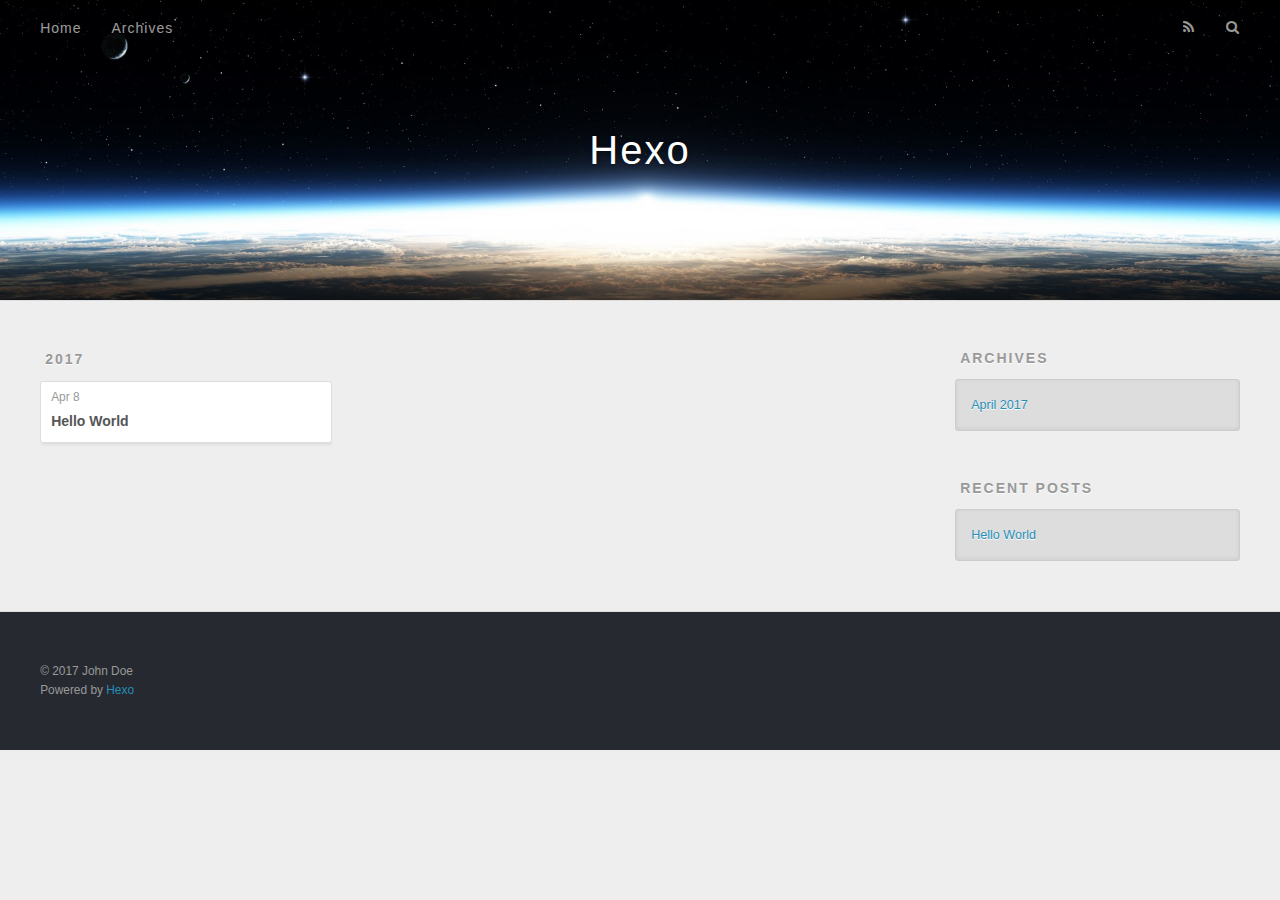
==== archives/index.html @ f0959e3b "Site updated: 2017-04-08 11:49:26" ====
<!DOCTYPE html>
<html>
<head>
  <meta charset="utf-8">
  
  <title>Archives | Hexo</title>
  <meta name="viewport" content="width=device-width, initial-scale=1, maximum-scale=1">
  <meta property="og:type" content="website">
<meta property="og:title" content="Hexo">
<meta property="og:url" content="http://yoursite.com/archives/index.html">
<meta property="og:site_name" content="Hexo">
<meta name="twitter:card" content="summary">
<meta name="twitter:title" content="Hexo">
  
    <link rel="alternate" href="/atom.xml" title="Hexo" type="application/atom+xml">
  
  
    <link rel="icon" href="/favicon.png">
  
  
    <link href="//fonts.googleapis.com/css?family=Source+Code+Pro" rel="stylesheet" type="text/css">
  
  <link rel="stylesheet" href="/css/style.css">
  

</head>

<body>
  <div id="container">
    <div id="wrap">
      <header id="header">
  <div id="banner"></div>
  <div id="header-outer" class="outer">
    <div id="header-title" class="inner">
      <h1 id="logo-wrap">
        <a href="/" id="logo">Hexo</a>
      </h1>
      
    </div>
    <div id="header-inner" class="inner">
      <nav id="main-nav">
        <a id="main-nav-toggle" class="nav-icon"></a>
        
          <a class="main-nav-link" href="/">Home</a>
        
          <a class="main-nav-link" href="/archives">Archives</a>
        
      </nav>
      <nav id="sub-nav">
        
          <a id="nav-rss-link" class="nav-icon" href="/atom.xml" title="RSS Feed"></a>
        
        <a id="nav-search-btn" class="nav-icon" title="Search"></a>
      </nav>
      <div id="search-form-wrap">
        <form action="//google.com/search" method="get" accept-charset="UTF-8" class="search-form"><input type="search" name="q" class="search-form-input" placeholder="Search"><button type="submit" class="search-form-submit">&#xF002;</button><input type="hidden" name="sitesearch" value="http://yoursite.com"></form>
      </div>
    </div>
  </div>
</header>
      <div class="outer">
        <section id="main">
  
  
    
    
      
      
      <section class="archives-wrap">
        <div class="archive-year-wrap">
          <a href="/archives/2017" class="archive-year">2017</a>
        </div>
        <div class="archives">
    
    <article class="archive-article archive-type-post">
  <div class="archive-article-inner">
    <header class="archive-article-header">
      <a href="/2017/04/08/hello-world/" class="archive-article-date">
  <time datetime="2017-04-08T03:01:15.447Z" itemprop="datePublished">Apr 8</time>
</a>
      
  
    <h1 itemprop="name">
      <a class="archive-article-title" href="/2017/04/08/hello-world/">Hello World</a>
    </h1>
  

    </header>
  </div>
</article>
  
  
    </div></section>
  

</section>
        
          <aside id="sidebar">
  
    

  
    

  
    
  
    
  <div class="widget-wrap">
    <h3 class="widget-title">Archives</h3>
    <div class="widget">
      <ul class="archive-list"><li class="archive-list-item"><a class="archive-list-link" href="/archives/2017/04/">April 2017</a></li></ul>
    </div>
  </div>


  
    
  <div class="widget-wrap">
    <h3 class="widget-title">Recent Posts</h3>
    <div class="widget">
      <ul>
        
          <li>
            <a href="/2017/04/08/hello-world/">Hello World</a>
          </li>
        
      </ul>
    </div>
  </div>

  
</aside>
        
      </div>
      <footer id="footer">
  
  <div class="outer">
    <div id="footer-info" class="inner">
      &copy; 2017 John Doe<br>
      Powered by <a href="http://hexo.io/" target="_blank">Hexo</a>
    </div>
  </div>
</footer>
    </div>
    <nav id="mobile-nav">
  
    <a href="/" class="mobile-nav-link">Home</a>
  
    <a href="/archives" class="mobile-nav-link">Archives</a>
  
</nav>
    

<script src="//ajax.googleapis.com/ajax/libs/jquery/2.0.3/jquery.min.js"></script>


  <link rel="stylesheet" href="/fancybox/jquery.fancybox.css">
  <script src="/fancybox/jquery.fancybox.pack.js"></script>


<script src="/js/script.js"></script>

  </div>
</body>
</html>
---- css/style.css ----
body {
  width: 100%;
}
body:before,
body:after {
  content: "";
  display: table;
}
body:after {
  clear: both;
}
html,
body,
div,
span,
applet,
object,
iframe,
h1,
h2,
h3,
h4,
h5,
h6,
p,
blockquote,
pre,
a,
abbr,
acronym,
address,
big,
cite,
code,
del,
dfn,
em,
img,
ins,
kbd,
q,
s,
samp,
small,
strike,
strong,
sub,
sup,
tt,
var,
dl,
dt,
dd,
ol,
ul,
li,
fieldset,
form,
label,
legend,
table,
caption,
tbody,
tfoot,
thead,
tr,
th,
td {
  margin: 0;
  padding: 0;
  border: 0;
  outline: 0;
  font-weight: inherit;
  font-style: inherit;
  font-family: inherit;
  font-size: 100%;
  vertical-align: baseline;
}
body {
  line-height: 1;
  color: #000;
  background: #fff;
}
ol,
ul {
  list-style: none;
}
table {
  border-collapse: separate;
  border-spacing: 0;
  vertical-align: middle;
}
caption,
th,
td {
  text-align: left;
  font-weight: normal;
  vertical-align: middle;
}
a img {
  border: none;
}
input,
button {
  margin: 0;
  padding: 0;
}
input::-moz-focus-inner,
button::-moz-focus-inner {
  border: 0;
  padding: 0;
}
@font-face {
  font-family: FontAwesome;
  font-style: normal;
  font-weight: normal;
  src: url("fonts/fontawesome-webfont.eot?v=#4.0.3");
  src: url("fonts/fontawesome-webfont.eot?#iefix&v=#4.0.3") format("embedded-opentype"), url("fonts/fontawesome-webfont.woff?v=#4.0.3") format("woff"), url("fonts/fontawesome-webfont.ttf?v=#4.0.3") format("truetype"), url("fonts/fontawesome-webfont.svg#fontawesomeregular?v=#4.0.3") format("svg");
}
html,
body,
#container {
  height: 100%;
}
body {
  background: #eee;
  font: 14px "Helvetica Neue", Helvetica, Arial, sans-serif;
  -webkit-text-size-adjust: 100%;
}
.outer {
  max-width: 1220px;
  margin: 0 auto;
  padding: 0 20px;
}
.outer:before,
.outer:after {
  content: "";
  display: table;
}
.outer:after {
  clear: both;
}
.inner {
  display: inline;
  float: left;
  width: 98.33333333333333%;
  margin: 0 0.833333333333333%;
}
.left,
.alignleft {
  float: left;
}
.right,
.alignright {
  float: right;
}
.clear {
  clear: both;
}
#container {
  position: relative;
}
.mobile-nav-on {
  overflow: hidden;
}
#wrap {
  height: 100%;
  width: 100%;
  position: absolute;
  top: 0;
  left: 0;
  -webkit-transition: 0.2s ease-out;
  -moz-transition: 0.2s ease-out;
  -ms-transition: 0.2s ease-out;
  transition: 0.2s ease-out;
  z-index: 1;
  background: #eee;
}
.mobile-nav-on #wrap {
  left: 280px;
}
@media screen and (min-width: 768px) {
  #main {
    display: inline;
    float: left;
    width: 73.33333333333333%;
    margin: 0 0.833333333333333%;
  }
}
.article-date,
.article-category-link,
.archive-year,
.widget-title {
  text-decoration: none;
  text-transform: uppercase;
  letter-spacing: 2px;
  color: #999;
  margin-bottom: 1em;
  margin-left: 5px;
  line-height: 1em;
  text-shadow: 0 1px #fff;
  font-weight: bold;
}
.article-inner,
.archive-article-inner {
  background: #fff;
  -webkit-box-shadow: 1px 2px 3px #ddd;
  box-shadow: 1px 2px 3px #ddd;
  border: 1px solid #ddd;
  border-radius: 3px;
}
.article-entry h1,
.widget h1 {
  font-size: 2em;
}
.article-entry h2,
.widget h2 {
  font-size: 1.5em;
}
.article-entry h3,
.widget h3 {
  font-size: 1.3em;
}
.article-entry h4,
.widget h4 {
  font-size: 1.2em;
}
.article-entry h5,
.widget h5 {
  font-size: 1em;
}
.article-entry h6,
.widget h6 {
  font-size: 1em;
  color: #999;
}
.article-entry hr,
.widget hr {
  border: 1px dashed #ddd;
}
.article-entry strong,
.widget strong {
  font-weight: bold;
}
.article-entry em,
.widget em,
.article-entry cite,
.widget cite {
  font-style: italic;
}
.article-entry sup,
.widget sup,
.article-entry sub,
.widget sub {
  font-size: 0.75em;
  line-height: 0;
  position: relative;
  vertical-align: baseline;
}
.article-entry sup,
.widget sup {
  top: -0.5em;
}
.article-entry sub,
.widget sub {
  bottom: -0.2em;
}
.article-entry small,
.widget small {
  font-size: 0.85em;
}
.article-entry acronym,
.widget acronym,
.article-entry abbr,
.widget abbr {
  border-bottom: 1px dotted;
}
.article-entry ul,
.widget ul,
.article-entry ol,
.widget ol,
.article-entry dl,
.widget dl {
  margin: 0 20px;
  line-height: 1.6em;
}
.article-entry ul ul,
.widget ul ul,
.article-entry ol ul,
.widget ol ul,
.article-entry ul ol,
.widget ul ol,
.article-entry ol ol,
.widget ol ol {
  margin-top: 0;
  margin-bottom: 0;
}
.article-entry ul,
.widget ul {
  list-style: disc;
}
.article-entry ol,
.widget ol {
  list-style: decimal;
}
.article-entry dt,
.widget dt {
  font-weight: bold;
}
#header {
  height: 300px;
  position: relative;
  border-bottom: 1px solid #ddd;
}
#header:before,
#header:after {
  content: "";
  position: absolute;
  left: 0;
  right: 0;
  height: 40px;
}
#header:before {
  top: 0;
  background: -webkit-linear-gradient(rgba(0,0,0,0.2), transparent);
  background: -moz-linear-gradient(rgba(0,0,0,0.2), transparent);
  background: -ms-linear-gradient(rgba(0,0,0,0.2), transparent);
  background: linear-gradient(rgba(0,0,0,0.2), transparent);
}
#header:after {
  bottom: 0;
  background: -webkit-linear-gradient(transparent, rgba(0,0,0,0.2));
  background: -moz-linear-gradient(transparent, rgba(0,0,0,0.2));
  background: -ms-linear-gradient(transparent, rgba(0,0,0,0.2));
  background: linear-gradient(transparent, rgba(0,0,0,0.2));
}
#header-outer {
  height: 100%;
  position: relative;
}
#header-inner {
  position: relative;
  overflow: hidden;
}
#banner {
  position: absolute;
  top: 0;
  left: 0;
  width: 100%;
  height: 100%;
  background: url("images/banner.jpg") center #000;
  -webkit-background-size: cover;
  -moz-background-size: cover;
  background-size: cover;
  z-index: -1;
}
#header-title {
  text-align: center;
  height: 40px;
  position: absolute;
  top: 50%;
  left: 0;
  margin-top: -20px;
}
#logo,
#subtitle {
  text-decoration: none;
  color: #fff;
  font-weight: 300;
  text-shadow: 0 1px 4px rgba(0,0,0,0.3);
}
#logo {
  font-size: 40px;
  line-height: 40px;
  letter-spacing: 2px;
}
#subtitle {
  font-size: 16px;
  line-height: 16px;
  letter-spacing: 1px;
}
#subtitle-wrap {
  margin-top: 16px;
}
#main-nav {
  float: left;
  margin-left: -15px;
}
.nav-icon,
.main-nav-link {
  float: left;
  color: #fff;
  opacity: 0.6;
  text-decoration: none;
  text-shadow: 0 1px rgba(0,0,0,0.2);
  -webkit-transition: opacity 0.2s;
  -moz-transition: opacity 0.2s;
  -ms-transition: opacity 0.2s;
  transition: opacity 0.2s;
  display: block;
  padding: 20px 15px;
}
.nav-icon:hover,
.main-nav-link:hover {
  opacity: 1;
}
.nav-icon {
  font-family: FontAwesome;
  text-align: center;
  font-size: 14px;
  width: 14px;
  height: 14px;
  padding: 20px 15px;
  position: relative;
  cursor: pointer;
}
.main-nav-link {
  font-weight: 300;
  letter-spacing: 1px;
}
@media screen and (max-width: 479px) {
  .main-nav-link {
    display: none;
  }
}
#main-nav-toggle {
  display: none;
}
#main-nav-toggle:before {
  content: "\f0c9";
}
@media screen and (max-width: 479px) {
  #main-nav-toggle {
    display: block;
  }
}
#sub-nav {
  float: right;
  margin-right: -15px;
}
#nav-rss-link:before {
  content: "\f09e";
}
#nav-search-btn:before {
  content: "\f002";
}
#search-form-wrap {
  position: absolute;
  top: 15px;
  width: 150px;
  height: 30px;
  right: -150px;
  opacity: 0;
  -webkit-transition: 0.2s ease-out;
  -moz-transition: 0.2s ease-out;
  -ms-transition: 0.2s ease-out;
  transition: 0.2s ease-out;
}
#search-form-wrap.on {
  opacity: 1;
  right: 0;
}
@media screen and (max-width: 479px) {
  #search-form-wrap {
    width: 100%;
    right: -100%;
  }
}
.search-form {
  position: absolute;
  top: 0;
  left: 0;
  right: 0;
  background: #fff;
  padding: 5px 15px;
  border-radius: 15px;
  -webkit-box-shadow: 0 0 10px rgba(0,0,0,0.3);
  box-shadow: 0 0 10px rgba(0,0,0,0.3);
}
.search-form-input {
  border: none;
  background: none;
  color: #555;
  width: 100%;
  font: 13px "Helvetica Neue", Helvetica, Arial, sans-serif;
  outline: none;
}
.search-form-input::-webkit-search-results-decoration,
.search-form-input::-webkit-search-cancel-button {
  -webkit-appearance: none;
}
.search-form-submit {
  position: absolute;
  top: 50%;
  right: 10px;
  margin-top: -7px;
  font: 13px FontAwesome;
  border: none;
  background: none;
  color: #bbb;
  cursor: pointer;
}
.search-form-submit:hover,
.search-form-submit:focus {
  color: #777;
}
.article {
  margin: 50px 0;
}
.article-inner {
  overflow: hidden;
}
.article-meta:before,
.article-meta:after {
  content: "";
  display: table;
}
.article-meta:after {
  clear: both;
}
.article-date {
  float: left;
}
.article-category {
  float: left;
  line-height: 1em;
  color: #ccc;
  text-shadow: 0 1px #fff;
  margin-left: 8px;
}
.article-category:before {
  content: "\2022";
}
.article-category-link {
  margin: 0 12px 1em;
}
.article-header {
  padding: 20px 20px 0;
}
.article-title {
  text-decoration: none;
  font-size: 2em;
  font-weight: bold;
  color: #555;
  line-height: 1.1em;
  -webkit-transition: color 0.2s;
  -moz-transition: color 0.2s;
  -ms-transition: color 0.2s;
  transition: color 0.2s;
}
a.article-title:hover {
  color: #258fb8;
}
.article-entry {
  color: #555;
  padding: 0 20px;
}
.article-entry:before,
.article-entry:after {
  content: "";
  display: table;
}
.article-entry:after {
  clear: both;
}
.article-entry p,
.article-entry table {
  line-height: 1.6em;
  margin: 1.6em 0;
}
.article-entry h1,
.article-entry h2,
.article-entry h3,
.article-entry h4,
.article-entry h5,
.article-entry h6 {
  font-weight: bold;
}
.article-entry h1,
.article-entry h2,
.article-entry h3,
.article-entry h4,
.article-entry h5,
.article-entry h6 {
  line-height: 1.1em;
  margin: 1.1em 0;
}
.article-entry a {
  color: #258fb8;
  text-decoration: none;
}
.article-entry a:hover {
  text-decoration: underline;
}
.article-entry ul,
.article-entry ol,
.article-entry dl {
  margin-top: 1.6em;
  margin-bottom: 1.6em;
}
.article-entry img,
.article-entry video {
  max-width: 100%;
  height: auto;
  display: block;
  margin: auto;
}
.article-entry iframe {
  border: none;
}
.article-entry table {
  width: 100%;
  border-collapse: collapse;
  border-spacing: 0;
}
.article-entry th {
  font-weight: bold;
  border-bottom: 3px solid #ddd;
  padding-bottom: 0.5em;
}
.article-entry td {
  border-bottom: 1px solid #ddd;
  padding: 10px 0;
}
.article-entry blockquote {
  font-family: Georgia, "Times New Roman", serif;
  font-size: 1.4em;
  margin: 1.6em 20px;
  text-align: center;
}
.article-entry blockquote footer {
  font-size: 14px;
  margin: 1.6em 0;
  font-family: "Helvetica Neue", Helvetica, Arial, sans-serif;
}
.article-entry blockquote footer cite:before {
  content: "—";
  padding: 0 0.5em;
}
.article-entry .pullquote {
  text-align: left;
  width: 45%;
  margin: 0;
}
.article-entry .pullquote.left {
  margin-left: 0.5em;
  margin-right: 1em;
}
.article-entry .pullquote.right {
  margin-right: 0.5em;
  margin-left: 1em;
}
.article-entry .caption {
  color: #999;
  display: block;
  font-size: 0.9em;
  margin-top: 0.5em;
  position: relative;
  text-align: center;
}
.article-entry .video-container {
  position: relative;
  padding-top: 56.25%;
  height: 0;
  overflow: hidden;
}
.article-entry .video-container iframe,
.article-entry .video-container object,
.article-entry .video-container embed {
  position: absolute;
  top: 0;
  left: 0;
  width: 100%;
  height: 100%;
  margin-top: 0;
}
.article-more-link a {
  display: inline-block;
  line-height: 1em;
  padding: 6px 15px;
  border-radius: 15px;
  background: #eee;
  color: #999;
  text-shadow: 0 1px #fff;
  text-decoration: none;
}
.article-more-link a:hover {
  background: #258fb8;
  color: #fff;
  text-decoration: none;
  text-shadow: 0 1px #1e7293;
}
.article-footer {
  font-size: 0.85em;
  line-height: 1.6em;
  border-top: 1px solid #ddd;
  padding-top: 1.6em;
  margin: 0 20px 20px;
}
.article-footer:before,
.article-footer:after {
  content: "";
  display: table;
}
.article-footer:after {
  clear: both;
}
.article-footer a {
  color: #999;
  text-decoration: none;
}
.article-footer a:hover {
  color: #555;
}
.article-tag-list-item {
  float: left;
  margin-right: 10px;
}
.article-tag-list-link:before {
  content: "#";
}
.article-comment-link {
  float: right;
}
.article-comment-link:before {
  content: "\f075";
  font-family: FontAwesome;
  padding-right: 8px;
}
.article-share-link {
  cursor: pointer;
  float: right;
  margin-left: 20px;
}
.article-share-link:before {
  content: "\f064";
  font-family: FontAwesome;
  padding-right: 6px;
}
#article-nav {
  position: relative;
}
#article-nav:before,
#article-nav:after {
  content: "";
  display: table;
}
#article-nav:after {
  clear: both;
}
@media screen and (min-width: 768px) {
  #article-nav {
    margin: 50px 0;
  }
  #article-nav:before {
    width: 8px;
    height: 8px;
    position: absolute;
    top: 50%;
    left: 50%;
    margin-top: -4px;
    margin-left: -4px;
    content: "";
    border-radius: 50%;
    background: #ddd;
    -webkit-box-shadow: 0 1px 2px #fff;
    box-shadow: 0 1px 2px #fff;
  }
}
.article-nav-link-wrap {
  text-decoration: none;
  text-shadow: 0 1px #fff;
  color: #999;
  -webkit-box-sizing: border-box;
  -moz-box-sizing: border-box;
  box-sizing: border-box;
  margin-top: 50px;
  text-align: center;
  display: block;
}
.article-nav-link-wrap:hover {
  color: #555;
}
@media screen and (min-width: 768px) {
  .article-nav-link-wrap {
    width: 50%;
    margin-top: 0;
  }
}
@media screen and (min-width: 768px) {
  #article-nav-newer {
    float: left;
    text-align: right;
    padding-right: 20px;
  }
}
@media screen and (min-width: 768px) {
  #article-nav-older {
    float: right;
    text-align: left;
    padding-left: 20px;
  }
}
.article-nav-caption {
  text-transform: uppercase;
  letter-spacing: 2px;
  color: #ddd;
  line-height: 1em;
  font-weight: bold;
}
#article-nav-newer .article-nav-caption {
  margin-right: -2px;
}
.article-nav-title {
  font-size: 0.85em;
  line-height: 1.6em;
  margin-top: 0.5em;
}
.article-share-box {
  position: absolute;
  display: none;
  background: #fff;
  -webkit-box-shadow: 1px 2px 10px rgba(0,0,0,0.2);
  box-shadow: 1px 2px 10px rgba(0,0,0,0.2);
  border-radius: 3px;
  margin-left: -145px;
  overflow: hidden;
  z-index: 1;
}
.article-share-box.on {
  display: block;
}
.article-share-input {
  width: 100%;
  background: none;
  -webkit-box-sizing: border-box;
  -moz-box-sizing: border-box;
  box-sizing: border-box;
  font: 14px "Helvetica Neue", Helvetica, Arial, sans-serif;
  padding: 0 15px;
  color: #555;
  outline: none;
  border: 1px solid #ddd;
  border-radius: 3px 3px 0 0;
  height: 36px;
  line-height: 36px;
}
.article-share-links {
  background: #eee;
}
.article-share-links:before,
.article-share-links:after {
  content: "";
  display: table;
}
.article-share-links:after {
  clear: both;
}
.article-share-twitter,
.article-share-facebook,
.article-share-pinterest,
.article-share-google {
  width: 50px;
  height: 36px;
  display: block;
  float: left;
  position: relative;
  color: #999;
  text-shadow: 0 1px #fff;
}
.article-share-twitter:before,
.article-share-facebook:before,
.article-share-pinterest:before,
.article-share-google:before {
  font-size: 20px;
  font-family: FontAwesome;
  width: 20px;
  height: 20px;
  position: absolute;
  top: 50%;
  left: 50%;
  margin-top: -10px;
  margin-left: -10px;
  text-align: center;
}
.article-share-twitter:hover,
.article-share-facebook:hover,
.article-share-pinterest:hover,
.article-share-google:hover {
  color: #fff;
}
.article-share-twitter:before {
  content: "\f099";
}
.article-share-twitter:hover {
  background: #00aced;
  text-shadow: 0 1px #008abe;
}
.article-share-facebook:before {
  content: "\f09a";
}
.article-share-facebook:hover {
  background: #3b5998;
  text-shadow: 0 1px #2f477a;
}
.article-share-pinterest:before {
  content: "\f0d2";
}
.article-share-pinterest:hover {
  background: #cb2027;
  text-shadow: 0 1px #a21a1f;
}
.article-share-google:before {
  content: "\f0d5";
}
.article-share-google:hover {
  background: #dd4b39;
  text-shadow: 0 1px #be3221;
}
.article-gallery {
  background: #000;
  position: relative;
}
.article-gallery-photos {
  position: relative;
  overflow: hidden;
}
.article-gallery-img {
  display: none;
  max-width: 100%;
}
.article-gallery-img:first-child {
  display: block;
}
.article-gallery-img.loaded {
  position: absolute;
  display: block;
}
.article-gallery-img img {
  display: block;
  max-width: 100%;
  margin: 0 auto;
}
#comments {
  background: #fff;
  -webkit-box-shadow: 1px 2px 3px #ddd;
  box-shadow: 1px 2px 3px #ddd;
  padding: 20px;
  border: 1px solid #ddd;
  border-radius: 3px;
  margin: 50px 0;
}
#comments a {
  color: #258fb8;
}
.archives-wrap {
  margin: 50px 0;
}
.archives:before,
.archives:after {
  content: "";
  display: table;
}
.archives:after {
  clear: both;
}
.archive-year-wrap {
  margin-bottom: 1em;
}
.archives {
  -webkit-column-gap: 10px;
  -moz-column-gap: 10px;
  column-gap: 10px;
}
@media screen and (min-width: 480px) and (max-width: 767px) {
  .archives {
    -webkit-column-count: 2;
    -moz-column-count: 2;
    column-count: 2;
  }
}
@media screen and (min-width: 768px) {
  .archives {
    -webkit-column-count: 3;
    -moz-column-count: 3;
    column-count: 3;
  }
}
.archive-article {
  -webkit-column-break-inside: avoid;
  page-break-inside: avoid;
  overflow: hidden;
  break-inside: avoid-column;
}
.archive-article-inner {
  padding: 10px;
  margin-bottom: 15px;
}
.archive-article-title {
  text-decoration: none;
  font-weight: bold;
  color: #555;
  -webkit-transition: color 0.2s;
  -moz-transition: color 0.2s;
  -ms-transition: color 0.2s;
  transition: color 0.2s;
  line-height: 1.6em;
}
.archive-article-title:hover {
  color: #258fb8;
}
.archive-article-footer {
  margin-top: 1em;
}
.archive-article-date {
  color: #999;
  text-decoration: none;
  font-size: 0.85em;
  line-height: 1em;
  margin-bottom: 0.5em;
  display: block;
}
#page-nav {
  margin: 50px auto;
  background: #fff;
  -webkit-box-shadow: 1px 2px 3px #ddd;
  box-shadow: 1px 2px 3px #ddd;
  border: 1px solid #ddd;
  border-radius: 3px;
  text-align: center;
  color: #999;
  overflow: hidden;
}
#page-nav:before,
#page-nav:after {
  content: "";
  display: table;
}
#page-nav:after {
  clear: both;
}
#page-nav a,
#page-nav span {
  padding: 10px 20px;
  line-height: 1;
  height: 2ex;
}
#page-nav a {
  color: #999;
  text-decoration: none;
}
#page-nav a:hover {
  background: #999;
  color: #fff;
}
#page-nav .prev {
  float: left;
}
#page-nav .next {
  float: right;
}
#page-nav .page-number {
  display: inline-block;
}
@media screen and (max-width: 479px) {
  #page-nav .page-number {
    display: none;
  }
}
#page-nav .current {
  color: #555;
  font-weight: bold;
}
#page-nav .space {
  color: #ddd;
}
#footer {
  background: #262a30;
  padding: 50px 0;
  border-top: 1px solid #ddd;
  color: #999;
}
#footer a {
  color: #258fb8;
  text-decoration: none;
}
#footer a:hover {
  text-decoration: underline;
}
#footer-info {
  line-height: 1.6em;
  font-size: 0.85em;
}
.article-entry pre,
.article-entry .highlight {
  background: #2d2d2d;
  margin: 0 -20px;
  padding: 15px 20px;
  border-style: solid;
  border-color: #ddd;
  border-width: 1px 0;
  overflow: auto;
  color: #ccc;
  line-height: 22.400000000000002px;
}
.article-entry .highlight .gutter pre,
.article-entry .gist .gist-file .gist-data .line-numbers {
  color: #666;
  font-size: 0.85em;
}
.article-entry pre,
.article-entry code {
  font-family: "Source Code Pro", Consolas, Monaco, Menlo, Consolas, monospace;
}
.article-entry code {
  background: #eee;
  text-shadow: 0 1px #fff;
  padding: 0 0.3em;
}
.article-entry pre code {
  background: none;
  text-shadow: none;
  padding: 0;
}
.article-entry .highlight pre {
  border: none;
  margin: 0;
  padding: 0;
}
.article-entry .highlight table {
  margin: 0;
  width: auto;
}
.article-entry .highlight td {
  border: none;
  padding: 0;
}
.article-entry .highlight figcaption {
  font-size: 0.85em;
  color: #999;
  line-height: 1em;
  margin-bottom: 1em;
}
.article-entry .highlight figcaption:before,
.article-entry .highlight figcaption:after {
  content: "";
  display: table;
}
.article-entry .highlight figcaption:after {
  clear: both;
}
.article-entry .highlight figcaption a {
  float: right;
}
.article-entry .highlight .gutter pre {
  text-align: right;
  padding-right: 20px;
}
.article-entry .highlight .line {
  height: 22.400000000000002px;
}
.article-entry .highlight .line.marked {
  background: #515151;
}
.article-entry .gist {
  margin: 0 -20px;
  border-style: solid;
  border-color: #ddd;
  border-width: 1px 0;
  background: #2d2d2d;
  padding: 15px 20px 15px 0;
}
.article-entry .gist .gist-file {
  border: none;
  font-family: "Source Code Pro", Consolas, Monaco, Menlo, Consolas, monospace;
  margin: 0;
}
.article-entry .gist .gist-file .gist-data {
  background: none;
  border: none;
}
.article-entry .gist .gist-file .gist-data .line-numbers {
  background: none;
  border: none;
  padding: 0 20px 0 0;
}
.article-entry .gist .gist-file .gist-data .line-data {
  padding: 0 !important;
}
.article-entry .gist .gist-file .highlight {
  margin: 0;
  padding: 0;
  border: none;
}
.article-entry .gist .gist-file .gist-meta {
  background: #2d2d2d;
  color: #999;
  font: 0.85em "Helvetica Neue", Helvetica, Arial, sans-serif;
  text-shadow: 0 0;
  padding: 0;
  margin-top: 1em;
  margin-left: 20px;
}
.article-entry .gist .gist-file .gist-meta a {
  color: #258fb8;
  font-weight: normal;
}
.article-entry .gist .gist-file .gist-meta a:hover {
  text-decoration: underline;
}
pre .comment,
pre .title {
  color: #999;
}
pre .variable,
pre .attribute,
pre .tag,
pre .regexp,
pre .ruby .constant,
pre .xml .tag .title,
pre .xml .pi,
pre .xml .doctype,
pre .html .doctype,
pre .css .id,
pre .css .class,
pre .css .pseudo {
  color: #f2777a;
}
pre .number,
pre .preprocessor,
pre .built_in,
pre .literal,
pre .params,
pre .constant {
  color: #f99157;
}
pre .class,
pre .ruby .class .title,
pre .css .rules .attribute {
  color: #9c9;
}
pre .string,
pre .value,
pre .inheritance,
pre .header,
pre .ruby .symbol,
pre .xml .cdata {
  color: #9c9;
}
pre .css .hexcolor {
  color: #6cc;
}
pre .function,
pre .python .decorator,
pre .python .title,
pre .ruby .function .title,
pre .ruby .title .keyword,
pre .perl .sub,
pre .javascript .title,
pre .coffeescript .title {
  color: #69c;
}
pre .keyword,
pre .javascript .function {
  color: #c9c;
}
@media screen and (max-width: 479px) {
  #mobile-nav {
    position: absolute;
    top: 0;
    left: 0;
    width: 280px;
    height: 100%;
    background: #191919;
    border-right: 1px solid #fff;
  }
}
@media screen and (max-width: 479px) {
  .mobile-nav-link {
    display: block;
    color: #999;
    text-decoration: none;
    padding: 15px 20px;
    font-weight: bold;
  }
  .mobile-nav-link:hover {
    color: #fff;
  }
}
@media screen and (min-width: 768px) {
  #sidebar {
    display: inline;
    float: left;
    width: 23.333333333333332%;
    margin: 0 0.833333333333333%;
  }
}
.widget-wrap {
  margin: 50px 0;
}
.widget {
  color: #777;
  text-shadow: 0 1px #fff;
  background: #ddd;
  -webkit-box-shadow: 0 -1px 4px #ccc inset;
  box-shadow: 0 -1px 4px #ccc inset;
  border: 1px solid #ccc;
  padding: 15px;
  border-radius: 3px;
}
.widget a {
  color: #258fb8;
  text-decoration: none;
}
.widget a:hover {
  text-decoration: underline;
}
.widget ul ul,
.widget ol ul,
.widget dl ul,
.widget ul ol,
.widget ol ol,
.widget dl ol,
.widget ul dl,
.widget ol dl,
.widget dl dl {
  margin-left: 15px;
  list-style: disc;
}
.widget {
  line-height: 1.6em;
  word-wrap: break-word;
  font-size: 0.9em;
}
.widget ul,
.widget ol {
  list-style: none;
  margin: 0;
}
.widget ul ul,
.widget ol ul,
.widget ul ol,
.widget ol ol {
  margin: 0 20px;
}
.widget ul ul,
.widget ol ul {
  list-style: disc;
}
.widget ul ol,
.widget ol ol {
  list-style: decimal;
}
.category-list-count,
.tag-list-count,
.archive-list-count {
  padding-left: 5px;
  color: #999;
  font-size: 0.85em;
}
.category-list-count:before,
.tag-list-count:before,
.archive-list-count:before {
  content: "(";
}
.category-list-count:after,
.tag-list-count:after,
.archive-list-count:after {
  content: ")";
}
.tagcloud a {
  margin-right: 5px;
  display: inline-block;
}
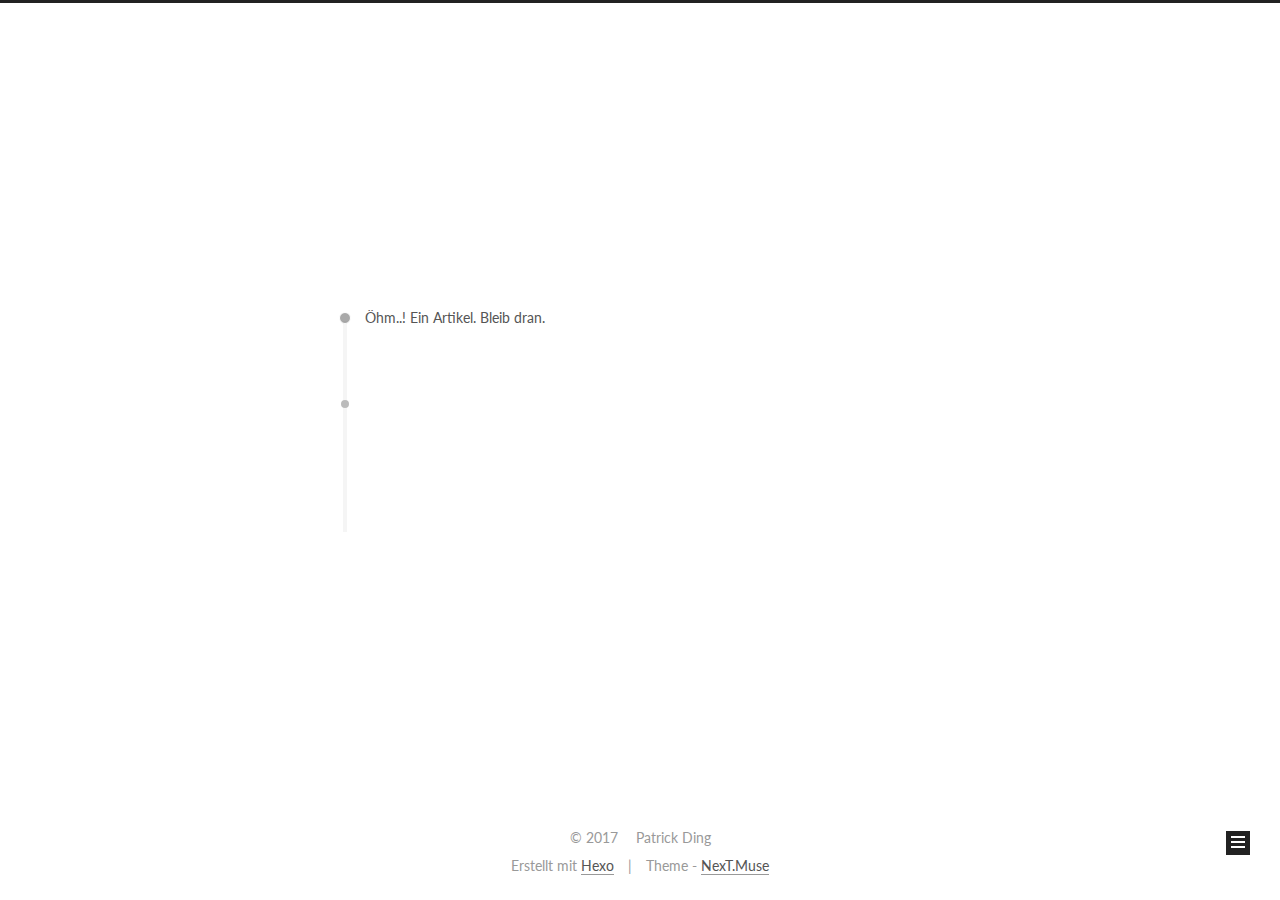
==== commit aca00a72: "Site updated: 2017-05-14 21:54:25" ====
--- a/archives/index.html
+++ b/archives/index.html
@@ -1,166 +1,538 @@
-<!DOCTYPE html>
-<html>
+<!doctype html>
+
+
+
+  
+
+
+<html class="theme-next muse use-motion" lang="">
 <head>
-  <meta charset="utf-8">
-  
-  <title>Archives | Hexo</title>
-  <meta name="viewport" content="width=device-width, initial-scale=1, maximum-scale=1">
-  <meta property="og:type" content="website">
-<meta property="og:title" content="Hexo">
+  <meta charset="UTF-8"/>
+<meta http-equiv="X-UA-Compatible" content="IE=edge" />
+<meta name="viewport" content="width=device-width, initial-scale=1, maximum-scale=1"/>
+
+
+
+<meta http-equiv="Cache-Control" content="no-transform" />
+<meta http-equiv="Cache-Control" content="no-siteapp" />
+
+
+
+
+
+
+
+
+
+
+
+
+
+
+
+  
+  
+  <link href="/lib/fancybox/source/jquery.fancybox.css?v=2.1.5" rel="stylesheet" type="text/css" />
+
+
+
+
+  
+  
+  
+  
+
+  
+    
+    
+  
+
+  
+
+  
+
+  
+
+  
+
+  
+    
+    
+    <link href="//fonts.googleapis.com/css?family=Lato:300,300italic,400,400italic,700,700italic&subset=latin,latin-ext" rel="stylesheet" type="text/css">
+  
+
+
+
+
+
+
+<link href="/lib/font-awesome/css/font-awesome.min.css?v=4.6.2" rel="stylesheet" type="text/css" />
+
+<link href="/css/main.css?v=5.1.0" rel="stylesheet" type="text/css" />
+
+
+  <meta name="keywords" content="Hexo, NexT" />
+
+
+
+
+
+
+
+
+  <link rel="shortcut icon" type="image/x-icon" href="/favicon.ico?v=5.1.0" />
+
+
+
+
+
+
+<meta property="og:type" content="website">
+<meta property="og:title" content="Patrick's Blog">
 <meta property="og:url" content="http://yoursite.com/archives/index.html">
-<meta property="og:site_name" content="Hexo">
+<meta property="og:site_name" content="Patrick's Blog">
 <meta name="twitter:card" content="summary">
-<meta name="twitter:title" content="Hexo">
-  
-    <link rel="alternate" href="/atom.xml" title="Hexo" type="application/atom+xml">
-  
-  
-    <link rel="icon" href="/favicon.png">
-  
-  
-    <link href="//fonts.googleapis.com/css?family=Source+Code+Pro" rel="stylesheet" type="text/css">
-  
-  <link rel="stylesheet" href="/css/style.css">
-  
-
+<meta name="twitter:title" content="Patrick's Blog">
+
+
+
+<script type="text/javascript" id="hexo.configurations">
+  var NexT = window.NexT || {};
+  var CONFIG = {
+    root: '/',
+    scheme: 'Muse',
+    sidebar: {"position":"left","display":"post","offset":12,"offset_float":0,"b2t":false,"scrollpercent":false},
+    fancybox: true,
+    motion: true,
+    duoshuo: {
+      userId: '0',
+      author: 'Author'
+    },
+    algolia: {
+      applicationID: '',
+      apiKey: '',
+      indexName: '',
+      hits: {"per_page":10},
+      labels: {"input_placeholder":"Search for Posts","hits_empty":"We didn't find any results for the search: ${query}","hits_stats":"${hits} results found in ${time} ms"}
+    }
+  };
+</script>
+
+
+
+  <link rel="canonical" href="http://yoursite.com/archives/"/>
+
+
+
+
+
+  <title> Archiv | Patrick's Blog </title>
 </head>
 
-<body>
-  <div id="container">
-    <div id="wrap">
-      <header id="header">
-  <div id="banner"></div>
-  <div id="header-outer" class="outer">
-    <div id="header-title" class="inner">
-      <h1 id="logo-wrap">
-        <a href="/" id="logo">Hexo</a>
+<body itemscope itemtype="http://schema.org/WebPage" lang="">
+
+  
+
+
+
+
+
+
+
+
+
+
+
+
+
+
+  
+  
+    
+  
+
+  <div class="container sidebar-position-left  page-archive  ">
+    <div class="headband"></div>
+
+    <header id="header" class="header" itemscope itemtype="http://schema.org/WPHeader">
+      <div class="header-inner"><div class="site-brand-wrapper">
+  <div class="site-meta ">
+    
+
+    <div class="custom-logo-site-title">
+      <a href="/"  class="brand" rel="start">
+        <span class="logo-line-before"><i></i></span>
+        <span class="site-title">Patrick's Blog</span>
+        <span class="logo-line-after"><i></i></span>
+      </a>
+    </div>
+      
+        <p class="site-subtitle"></p>
+      
+  </div>
+
+  <div class="site-nav-toggle">
+    <button>
+      <span class="btn-bar"></span>
+      <span class="btn-bar"></span>
+      <span class="btn-bar"></span>
+    </button>
+  </div>
+</div>
+
+<nav class="site-nav">
+  
+
+  
+    <ul id="menu" class="menu">
+      
+        
+        <li class="menu-item menu-item-home">
+          <a href="/" rel="section">
+            
+              <i class="menu-item-icon fa fa-fw fa-home"></i> <br />
+            
+            Startseite
+          </a>
+        </li>
+      
+        
+        <li class="menu-item menu-item-archives">
+          <a href="/archives" rel="section">
+            
+              <i class="menu-item-icon fa fa-fw fa-archive"></i> <br />
+            
+            Archiv
+          </a>
+        </li>
+      
+        
+        <li class="menu-item menu-item-tags">
+          <a href="/tags" rel="section">
+            
+              <i class="menu-item-icon fa fa-fw fa-tags"></i> <br />
+            
+            Tags
+          </a>
+        </li>
+      
+
+      
+    </ul>
+  
+
+  
+</nav>
+
+
+
+ </div>
+    </header>
+
+    <main id="main" class="main">
+      <div class="main-inner">
+        <div class="content-wrap">
+          <div id="content" class="content">
+            
+
+  <section id="posts" class="posts-collapse">
+    <span class="archive-move-on"></span>
+
+    <span class="archive-page-counter">
+      
+      
+      
+        
+      
+      Öhm..! Ein Artikel. Bleib dran.
+    </span>
+
+    
+
+      
+      
+      
+
+      
+        
+        <div class="collection-title">
+          <h2 class="archive-year motion-element" id="archive-year-2017">2017</h2>
+        </div>
+      
+      
+
+      
+
+  <article class="post post-type-normal" itemscope itemtype="http://schema.org/Article">
+    <header class="post-header">
+
+      <h1 class="post-title">
+        
+            <a class="post-title-link" href="/2017/05/14/我的博客/" itemprop="url">
+              
+                <span itemprop="name">我的博客</span>
+              
+            </a>
+        
       </h1>
-      
-    </div>
-    <div id="header-inner" class="inner">
-      <nav id="main-nav">
-        <a id="main-nav-toggle" class="nav-icon"></a>
-        
-          <a class="main-nav-link" href="/">Home</a>
-        
-          <a class="main-nav-link" href="/archives">Archives</a>
-        
-      </nav>
-      <nav id="sub-nav">
-        
-          <a id="nav-rss-link" class="nav-icon" href="/atom.xml" title="RSS Feed"></a>
-        
-        <a id="nav-search-btn" class="nav-icon" title="Search"></a>
-      </nav>
-      <div id="search-form-wrap">
-        <form action="//google.com/search" method="get" accept-charset="UTF-8" class="search-form"><input type="search" name="q" class="search-form-input" placeholder="Search"><button type="submit" class="search-form-submit">&#xF002;</button><input type="hidden" name="sitesearch" value="http://yoursite.com"></form>
+
+      <div class="post-meta">
+        <time class="post-time" itemprop="dateCreated"
+              datetime="2017-05-14T21:13:49+08:00"
+              content="2017-05-14" >
+          05-14
+        </time>
       </div>
+
+    </header>
+  </article>
+
+
+
+    
+
+  </section>
+
+  
+
+
+
+          </div>
+          
+
+
+          
+
+        </div>
+        
+          
+  
+  <div class="sidebar-toggle">
+    <div class="sidebar-toggle-line-wrap">
+      <span class="sidebar-toggle-line sidebar-toggle-line-first"></span>
+      <span class="sidebar-toggle-line sidebar-toggle-line-middle"></span>
+      <span class="sidebar-toggle-line sidebar-toggle-line-last"></span>
     </div>
   </div>
-</header>
-      <div class="outer">
-        <section id="main">
-  
-  
-    
-    
-      
-      
-      <section class="archives-wrap">
-        <div class="archive-year-wrap">
-          <a href="/archives/2017" class="archive-year">2017</a>
+
+  <aside id="sidebar" class="sidebar">
+    <div class="sidebar-inner">
+
+      
+
+      
+
+      <section class="site-overview sidebar-panel sidebar-panel-active">
+        <div class="site-author motion-element" itemprop="author" itemscope itemtype="http://schema.org/Person">
+          <img class="site-author-image" itemprop="image"
+               src="http://i4.buimg.com/1949/ccd73941d3346c1b.jpg"
+               alt="Patrick Ding" />
+          <p class="site-author-name" itemprop="name">Patrick Ding</p>
+           
+              <p class="site-description motion-element" itemprop="description"></p>
+          
         </div>
-        <div class="archives">
-    
-    <article class="archive-article archive-type-post">
-  <div class="archive-article-inner">
-    <header class="archive-article-header">
-      <a href="/2017/04/08/hello-world/" class="archive-article-date">
-  <time datetime="2017-04-08T03:01:15.447Z" itemprop="datePublished">Apr 8</time>
-</a>
-      
-  
-    <h1 itemprop="name">
-      <a class="archive-article-title" href="/2017/04/08/hello-world/">Hello World</a>
-    </h1>
-  
-
-    </header>
+        <nav class="site-state motion-element">
+
+          
+            <div class="site-state-item site-state-posts">
+              <a href="/archives">
+                <span class="site-state-item-count">1</span>
+                <span class="site-state-item-name">Artikel</span>
+              </a>
+            </div>
+          
+
+          
+
+          
+
+        </nav>
+
+        
+
+        <div class="links-of-author motion-element">
+          
+        </div>
+
+        
+        
+
+        
+        
+
+        
+
+
+      </section>
+
+      
+
+      
+
+    </div>
+  </aside>
+
+
+        
+      </div>
+    </main>
+
+    <footer id="footer" class="footer">
+      <div class="footer-inner">
+        <div class="copyright" >
+  
+  &copy; 
+  <span itemprop="copyrightYear">2017</span>
+  <span class="with-love">
+    <i class="fa fa-heart"></i>
+  </span>
+  <span class="author" itemprop="copyrightHolder">Patrick Ding</span>
+</div>
+
+
+<div class="powered-by">
+  Erstellt mit  <a class="theme-link" href="https://hexo.io">Hexo</a>
+</div>
+
+<div class="theme-info">
+  Theme -
+  <a class="theme-link" href="https://github.com/iissnan/hexo-theme-next">
+    NexT.Muse
+  </a>
+</div>
+
+
+        
+
+        
+      </div>
+    </footer>
+
+    
+      <div class="back-to-top">
+        <i class="fa fa-arrow-up"></i>
+        
+      </div>
+    
+
   </div>
-</article>
-  
-  
-    </div></section>
-  
-
-</section>
-        
-          <aside id="sidebar">
-  
-    
-
-  
-    
-
-  
-    
-  
-    
-  <div class="widget-wrap">
-    <h3 class="widget-title">Archives</h3>
-    <div class="widget">
-      <ul class="archive-list"><li class="archive-list-item"><a class="archive-list-link" href="/archives/2017/04/">April 2017</a></li></ul>
-    </div>
-  </div>
-
-
-  
-    
-  <div class="widget-wrap">
-    <h3 class="widget-title">Recent Posts</h3>
-    <div class="widget">
-      <ul>
-        
-          <li>
-            <a href="/2017/04/08/hello-world/">Hello World</a>
-          </li>
-        
-      </ul>
-    </div>
-  </div>
-
-  
-</aside>
-        
-      </div>
-      <footer id="footer">
-  
-  <div class="outer">
-    <div id="footer-info" class="inner">
-      &copy; 2017 John Doe<br>
-      Powered by <a href="http://hexo.io/" target="_blank">Hexo</a>
-    </div>
-  </div>
-</footer>
-    </div>
-    <nav id="mobile-nav">
-  
-    <a href="/" class="mobile-nav-link">Home</a>
-  
-    <a href="/archives" class="mobile-nav-link">Archives</a>
-  
-</nav>
-    
-
-<script src="//ajax.googleapis.com/ajax/libs/jquery/2.0.3/jquery.min.js"></script>
-
-
-  <link rel="stylesheet" href="/fancybox/jquery.fancybox.css">
-  <script src="/fancybox/jquery.fancybox.pack.js"></script>
-
-
-<script src="/js/script.js"></script>
-
-  </div>
+
+  
+
+<script type="text/javascript">
+  if (Object.prototype.toString.call(window.Promise) !== '[object Function]') {
+    window.Promise = null;
+  }
+</script>
+
+
+
+
+
+
+
+
+
+  
+
+
+
+
+
+
+  
+  <script type="text/javascript" src="/lib/jquery/index.js?v=2.1.3"></script>
+
+  
+  <script type="text/javascript" src="/lib/fastclick/lib/fastclick.min.js?v=1.0.6"></script>
+
+  
+  <script type="text/javascript" src="/lib/jquery_lazyload/jquery.lazyload.js?v=1.9.7"></script>
+
+  
+  <script type="text/javascript" src="/lib/velocity/velocity.min.js?v=1.2.1"></script>
+
+  
+  <script type="text/javascript" src="/lib/velocity/velocity.ui.min.js?v=1.2.1"></script>
+
+  
+  <script type="text/javascript" src="/lib/fancybox/source/jquery.fancybox.pack.js?v=2.1.5"></script>
+
+
+  
+
+
+  <script type="text/javascript" src="/js/src/utils.js?v=5.1.0"></script>
+
+  <script type="text/javascript" src="/js/src/motion.js?v=5.1.0"></script>
+
+
+
+  
+  
+
+  
+  
+    <script type="text/javascript" id="motion.page.archive">
+      $('.archive-year').velocity('transition.slideLeftIn');
+    </script>
+  
+
+
+  
+
+
+  <script type="text/javascript" src="/js/src/bootstrap.js?v=5.1.0"></script>
+
+
+
+  
+
+
+  
+
+
+
+
+	
+
+
+
+
+
+  
+
+
+
+
+
+  
+
+
+
+
+
+  
+
+
+
+
+
+
+  
+
+
+
+
+
+  
+
+  
+
+  
+
+  
+
 </body>
-</html>+</html>
--- a/css/main.css
+++ b/css/main.css
@@ -0,0 +1,2540 @@
+/* normalize.css v3.0.2 | MIT License | git.io/normalize */
+html {
+  font-family: sans-serif; /* 1 */
+  -ms-text-size-adjust: 100%; /* 2 */
+  -webkit-text-size-adjust: 100%; /* 2 */
+}
+body {
+  margin: 0;
+}
+article,
+aside,
+details,
+figcaption,
+figure,
+footer,
+header,
+hgroup,
+main,
+menu,
+nav,
+section,
+summary {
+  display: block;
+}
+audio,
+canvas,
+progress,
+video {
+  display: inline-block; /* 1 */
+  vertical-align: baseline; /* 2 */
+}
+audio:not([controls]) {
+  display: none;
+  height: 0;
+}
+[hidden],
+template {
+  display: none;
+}
+a {
+  background-color: transparent;
+}
+a:active,
+a:hover {
+  outline: 0;
+}
+abbr[title] {
+  border-bottom: 1px dotted;
+}
+b,
+strong {
+  font-weight: bold;
+}
+dfn {
+  font-style: italic;
+}
+h1 {
+  font-size: 2em;
+  margin: 0.67em 0;
+}
+mark {
+  background: #ff0;
+  color: #000;
+}
+small {
+  font-size: 80%;
+}
+sub,
+sup {
+  font-size: 75%;
+  line-height: 0;
+  position: relative;
+  vertical-align: baseline;
+}
+sup {
+  top: -0.5em;
+}
+sub {
+  bottom: -0.25em;
+}
+img {
+  border: 0;
+}
+svg:not(:root) {
+  overflow: hidden;
+}
+figure {
+  margin: 1em 40px;
+}
+hr {
+  -moz-box-sizing: content-box;
+  box-sizing: content-box;
+  height: 0;
+}
+pre {
+  overflow: auto;
+}
+code,
+kbd,
+pre,
+samp {
+  font-family: monospace, monospace;
+  font-size: 1em;
+}
+button,
+input,
+optgroup,
+select,
+textarea {
+  color: inherit; /* 1 */
+  font: inherit; /* 2 */
+  margin: 0; /* 3 */
+}
+button {
+  overflow: visible;
+}
+button,
+select {
+  text-transform: none;
+}
+button,
+html input[type="button"],
+input[type="reset"],
+input[type="submit"] {
+  -webkit-appearance: button; /* 2 */
+  cursor: pointer; /* 3 */
+}
+button[disabled],
+html input[disabled] {
+  cursor: default;
+}
+button::-moz-focus-inner,
+input::-moz-focus-inner {
+  border: 0;
+  padding: 0;
+}
+input {
+  line-height: normal;
+}
+input[type="checkbox"],
+input[type="radio"] {
+  box-sizing: border-box; /* 1 */
+  padding: 0; /* 2 */
+}
+input[type="number"]::-webkit-inner-spin-button,
+input[type="number"]::-webkit-outer-spin-button {
+  height: auto;
+}
+input[type="search"] {
+  -webkit-appearance: textfield; /* 1 */
+  -moz-box-sizing: content-box;
+  -webkit-box-sizing: content-box; /* 2 */
+  box-sizing: content-box;
+}
+input[type="search"]::-webkit-search-cancel-button,
+input[type="search"]::-webkit-search-decoration {
+  -webkit-appearance: none;
+}
+fieldset {
+  border: 1px solid #c0c0c0;
+  margin: 0 2px;
+  padding: 0.35em 0.625em 0.75em;
+}
+legend {
+  border: 0; /* 1 */
+  padding: 0; /* 2 */
+}
+textarea {
+  overflow: auto;
+}
+optgroup {
+  font-weight: bold;
+}
+table {
+  border-collapse: collapse;
+  border-spacing: 0;
+}
+td,
+th {
+  padding: 0;
+}
+::selection {
+  background: #262a30;
+  color: #fff;
+}
+body {
+  position: relative;
+  font-family: 'Lato', "PingFang SC", "Microsoft YaHei", sans-serif;
+  font-size: 14px;
+  line-height: 2;
+  color: #555;
+  background: #fff;
+}
+@media (max-width: 767px) {
+  body {
+    padding-right: 0 !important;
+  }
+}
+@media (min-width: 768px) and (max-width: 991px) {
+  body {
+    padding-right: 0 !important;
+  }
+}
+@media (min-width: 1600px) {
+  body {
+    font-size: 16px;
+  }
+}
+h1,
+h2,
+h3,
+h4,
+h5,
+h6 {
+  margin: 0;
+  padding: 0;
+  font-weight: bold;
+  line-height: 1.5;
+  font-family: 'Lato', "PingFang SC", "Microsoft YaHei", sans-serif;
+}
+h2,
+h3,
+h4,
+h5,
+h6 {
+  margin: 20px 0 15px;
+}
+h1 {
+  font-size: 22px;
+}
+@media (max-width: 767px) {
+  h1 {
+    font-size: 18px;
+  }
+}
+h2 {
+  font-size: 20px;
+}
+@media (max-width: 767px) {
+  h2 {
+    font-size: 16px;
+  }
+}
+h3 {
+  font-size: 18px;
+}
+@media (max-width: 767px) {
+  h3 {
+    font-size: 14px;
+  }
+}
+h4 {
+  font-size: 16px;
+}
+@media (max-width: 767px) {
+  h4 {
+    font-size: 12px;
+  }
+}
+h5 {
+  font-size: 14px;
+}
+@media (max-width: 767px) {
+  h5 {
+    font-size: 10px;
+  }
+}
+h6 {
+  font-size: 12px;
+}
+@media (max-width: 767px) {
+  h6 {
+    font-size: 8px;
+  }
+}
+p {
+  margin: 0 0 25px 0;
+}
+a {
+  color: #555;
+  text-decoration: none;
+  border-bottom: 1px solid #999;
+  word-wrap: break-word;
+}
+a:hover {
+  color: #222;
+  border-bottom-color: #222;
+}
+blockquote {
+  margin: 0;
+  padding: 0;
+}
+img {
+  display: block;
+  margin: auto;
+  max-width: 100%;
+  height: auto;
+}
+hr {
+  margin: 40px 0;
+  height: 3px;
+  border: none;
+  background-color: #ddd;
+  background-image: repeating-linear-gradient(-45deg, #fff, #fff 4px, transparent 4px, transparent 8px);
+}
+blockquote {
+  padding: 0 15px;
+  color: #666;
+  border-left: 4px solid #ddd;
+}
+blockquote cite::before {
+  content: "-";
+  padding: 0 5px;
+}
+dt {
+  font-weight: 700;
+}
+dd {
+  margin: 0;
+  padding: 0;
+}
+.text-left {
+  text-align: left;
+}
+.text-center {
+  text-align: center;
+}
+.text-right {
+  text-align: right;
+}
+.text-justify {
+  text-align: justify;
+}
+.text-nowrap {
+  white-space: nowrap;
+}
+.text-lowercase {
+  text-transform: lowercase;
+}
+.text-uppercase {
+  text-transform: uppercase;
+}
+.text-capitalize {
+  text-transform: capitalize;
+}
+.center-block {
+  display: block;
+  margin-left: auto;
+  margin-right: auto;
+}
+.clearfix:before,
+.clearfix:after {
+  content: " ";
+  display: table;
+}
+.clearfix:after {
+  clear: both;
+}
+.pullquote {
+  width: 45%;
+}
+.pullquote.left {
+  float: left;
+  margin-left: 5px;
+  margin-right: 10px;
+}
+.pullquote.right {
+  float: right;
+  margin-left: 10px;
+  margin-right: 5px;
+}
+.affix.affix.affix {
+  position: fixed;
+}
+.translation {
+  margin-top: -20px;
+  font-size: 14px;
+  color: #999;
+}
+.scrollbar-measure {
+  width: 100px;
+  height: 100px;
+  overflow: scroll;
+  position: absolute;
+  top: -9999px;
+}
+.use-motion .motion-element {
+  opacity: 0;
+}
+table {
+  margin: 20px 0;
+  width: 100%;
+  border-collapse: collapse;
+  border-spacing: 0;
+  border: 1px solid #ddd;
+  font-size: 14px;
+  table-layout: fixed;
+  word-wrap: break-all;
+}
+table>tbody>tr:nth-of-type(odd) {
+  background-color: #f9f9f9;
+}
+table>tbody>tr:hover {
+  background-color: #f5f5f5;
+}
+caption,
+th,
+td {
+  padding: 8px;
+  text-align: left;
+  vertical-align: middle;
+  font-weight: normal;
+}
+th,
+td {
+  border-bottom: 3px solid #ddd;
+  border-right: 1px solid #eee;
+}
+th {
+  padding-bottom: 10px;
+  font-weight: 700;
+}
+td {
+  border-bottom-width: 1px;
+}
+html,
+body {
+  height: 100%;
+}
+.container {
+  position: relative;
+  min-height: 100%;
+}
+.header-inner {
+  margin: 0 auto;
+  padding: 100px 0 70px;
+  width: 700px;
+}
+@media (min-width: 1600px) {
+  .container .header-inner {
+    width: 900px;
+  }
+}
+.main {
+  padding-bottom: 150px;
+}
+.main-inner {
+  margin: 0 auto;
+  width: 700px;
+}
+@media (min-width: 1600px) {
+  .container .main-inner {
+    width: 900px;
+  }
+}
+.footer {
+  position: absolute;
+  left: 0;
+  bottom: 0;
+  width: 100%;
+  min-height: 50px;
+}
+.footer-inner {
+  box-sizing: border-box;
+  margin: 20px auto;
+  width: 700px;
+}
+@media (min-width: 1600px) {
+  .container .footer-inner {
+    width: 900px;
+  }
+}
+pre,
+.highlight {
+  overflow: auto;
+  margin: 20px 0;
+  padding: 0;
+  font-size: 13px;
+  color: #4d4d4c;
+  background: #f7f7f7;
+  line-height: 1.6;
+}
+pre,
+code {
+  font-family: consolas, Menlo, "PingFang SC", "Microsoft YaHei", monospace;
+}
+code {
+  padding: 2px 4px;
+  word-wrap: break-word;
+  color: #555;
+  background: #eee;
+  border-radius: 3px;
+  font-size: 13px;
+}
+pre code {
+  padding: 0;
+  color: #4d4d4c;
+  background: none;
+  text-shadow: none;
+}
+.highlight {
+  border-radius: 1px;
+}
+.highlight pre {
+  border: none;
+  margin: 0;
+  padding: 10px 0;
+}
+.highlight table {
+  margin: 0;
+  width: auto;
+  border: none;
+}
+.highlight td {
+  border: none;
+  padding: 0;
+}
+.highlight figcaption {
+  font-size: 1em;
+  color: #4d4d4c;
+  line-height: 1em;
+  margin-bottom: 1em;
+}
+.highlight figcaption:before,
+.highlight figcaption:after {
+  content: " ";
+  display: table;
+}
+.highlight figcaption:after {
+  clear: both;
+}
+.highlight figcaption a {
+  float: right;
+  color: #4d4d4c;
+}
+.highlight figcaption a:hover {
+  border-bottom-color: #4d4d4c;
+}
+.highlight .gutter pre {
+  padding-left: 10px;
+  padding-right: 10px;
+  color: #869194;
+  text-align: right;
+  background-color: #eff2f3;
+}
+.highlight .code pre {
+  width: 100%;
+  padding-left: 10px;
+  padding-right: 10px;
+  background-color: #f7f7f7;
+}
+.highlight .line {
+  height: 20px;
+}
+.gutter {
+  -webkit-user-select: none;
+  -moz-user-select: none;
+  -ms-user-select: none;
+  user-select: none;
+}
+.gist table {
+  width: auto;
+}
+.gist table td {
+  border: none;
+}
+pre .deletion {
+  background: #fdd;
+}
+pre .addition {
+  background: #dfd;
+}
+pre .meta {
+  color: #8959a8;
+}
+pre .comment {
+  color: #8e908c;
+}
+pre .variable,
+pre .attribute,
+pre .tag,
+pre .regexp,
+pre .ruby .constant,
+pre .xml .tag .title,
+pre .xml .pi,
+pre .xml .doctype,
+pre .html .doctype,
+pre .css .id,
+pre .css .class,
+pre .css .pseudo {
+  color: #c82829;
+}
+pre .number,
+pre .preprocessor,
+pre .built_in,
+pre .literal,
+pre .params,
+pre .constant,
+pre .command {
+  color: #f5871f;
+}
+pre .ruby .class .title,
+pre .css .rules .attribute,
+pre .string,
+pre .value,
+pre .inheritance,
+pre .header,
+pre .ruby .symbol,
+pre .xml .cdata,
+pre .special,
+pre .number,
+pre .formula {
+  color: #718c00;
+}
+pre .title,
+pre .css .hexcolor {
+  color: #3e999f;
+}
+pre .function,
+pre .python .decorator,
+pre .python .title,
+pre .ruby .function .title,
+pre .ruby .title .keyword,
+pre .perl .sub,
+pre .javascript .title,
+pre .coffeescript .title {
+  color: #4271ae;
+}
+pre .keyword,
+pre .javascript .function {
+  color: #8959a8;
+}
+.full-image.full-image.full-image {
+  border: none;
+  max-width: 100%;
+  width: auto;
+  margin: 20px auto;
+}
+@media (min-width: 992px) {
+  .full-image.full-image.full-image {
+    max-width: none;
+    width: 110%;
+    margin: 25px -5%;
+  }
+}
+.blockquote-center,
+.page-home .post-type-quote blockquote,
+.page-post-detail .post-type-quote blockquote {
+  position: relative;
+  margin: 40px 0;
+  padding: 0;
+  border-left: none;
+  text-align: center;
+}
+.blockquote-center::before,
+.page-home .post-type-quote blockquote::before,
+.page-post-detail .post-type-quote blockquote::before,
+.blockquote-center::after,
+.page-home .post-type-quote blockquote::after,
+.page-post-detail .post-type-quote blockquote::after {
+  position: absolute;
+  content: ' ';
+  display: block;
+  width: 100%;
+  height: 24px;
+  opacity: 0.2;
+  background-repeat: no-repeat;
+  background-position: 0 -6px;
+  background-size: 22px 22px;
+}
+.blockquote-center::before,
+.page-home .post-type-quote blockquote::before,
+.page-post-detail .post-type-quote blockquote::before {
+  top: -20px;
+  background-image: url("../images/quote-l.svg");
+  border-top: 1px solid #ccc;
+}
+.blockquote-center::after,
+.page-home .post-type-quote blockquote::after,
+.page-post-detail .post-type-quote blockquote::after {
+  bottom: -20px;
+  background-image: url("../images/quote-r.svg");
+  border-bottom: 1px solid #ccc;
+  background-position: 100% 8px;
+}
+.blockquote-center p,
+.page-home .post-type-quote blockquote p,
+.page-post-detail .post-type-quote blockquote p,
+.blockquote-center div,
+.page-home .post-type-quote blockquote div,
+.page-post-detail .post-type-quote blockquote div {
+  text-align: center;
+}
+.post .post-body .group-picture img {
+  box-sizing: border-box;
+  padding: 0 3px;
+  border: none;
+}
+.post .group-picture-row {
+  overflow: hidden;
+  margin-top: 6px;
+}
+.post .group-picture-row:first-child {
+  margin-top: 0;
+}
+.post .group-picture-column {
+  float: left;
+}
+.page-post-detail .post-body .group-picture-column {
+  float: none;
+  margin-top: 10px;
+  width: auto !important;
+}
+.page-post-detail .post-body .group-picture-column img {
+  margin: 0 auto;
+}
+.page-archive .group-picture-container {
+  overflow: hidden;
+}
+.page-archive .group-picture-row {
+  float: left;
+}
+.page-archive .group-picture-row:first-child {
+  margin-top: 6px;
+}
+.page-archive .group-picture-column {
+  max-width: 150px;
+  max-height: 150px;
+}
+.note {
+  padding: 20px;
+  margin: 20px 0;
+  border: 1px solid #eee;
+  border-left-width: 5px;
+  border-radius: 3px;
+}
+.note h2,
+.note h3,
+.note h4,
+.note h5,
+.note h6 {
+  margin-top: 0;
+  margin-bottom: 5px;
+}
+.note p:last-child {
+  margin-bottom: 0;
+}
+.note code {
+  border-radius: 3px;
+}
+.note+.note {
+  margin-top: -5px;
+}
+.default {
+  border-left-color: #777;
+}
+.default h2,
+.default h3,
+.default h4,
+.default h5,
+.default h6 {
+  color: #777;
+}
+.primary {
+  border-left-color: #428bca;
+}
+.primary h2,
+.primary h3,
+.primary h4,
+.primary h5,
+.primary h6 {
+  color: #428bca;
+}
+.success {
+  border-left-color: #5cb85c;
+}
+.success h2,
+.success h3,
+.success h4,
+.success h5,
+.success h6 {
+  color: #5cb85c;
+}
+.danger {
+  border-left-color: #d9534f;
+}
+.danger h2,
+.danger h3,
+.danger h4,
+.danger h5,
+.danger h6 {
+  color: #d9534f;
+}
+.warning {
+  border-left-color: #f0ad4e;
+}
+.warning h2,
+.warning h3,
+.warning h4,
+.warning h5,
+.warning h6 {
+  color: #f0ad4e;
+}
+.info {
+  border-left-color: #5bc0de;
+}
+.info h2,
+.info h3,
+.info h4,
+.info h5,
+.info h6 {
+  color: #5bc0de;
+}
+.btn {
+  display: inline-block;
+  padding: 0 20px;
+  font-size: 14px;
+  color: #fff;
+  background: #222;
+  border: 2px solid #222;
+  text-decoration: none;
+  border-radius: 0;
+  transition-property: background-color;
+  transition-duration: 0.2s;
+  transition-timing-function: ease-in-out;
+  transition-delay: 0s;
+}
+.btn:hover,
+.post-button .btn:hover {
+  border-color: #222;
+  color: #222;
+  background: #fff;
+}
+.btn-bar {
+  display: block;
+  width: 22px;
+  height: 2px;
+  background: #555;
+  border-radius: 1px;
+}
+.btn-bar+.btn-bar {
+  margin-top: 4px;
+}
+.pagination {
+  margin: 120px 0 40px;
+  text-align: center;
+  border-top: 1px solid #eee;
+}
+.page-number-basic,
+.pagination .prev,
+.pagination .next,
+.pagination .page-number,
+.pagination .space {
+  display: inline-block;
+  position: relative;
+  top: -1px;
+  margin: 0 10px;
+  padding: 0 10px;
+  line-height: 30px;
+}
+@media (max-width: 767px) {
+  .page-number-basic,
+  .pagination .prev,
+  .pagination .next,
+  .pagination .page-number,
+  .pagination .space {
+    margin: 0 5px;
+  }
+}
+.pagination .prev,
+.pagination .next,
+.pagination .page-number {
+  border-bottom: 0;
+  border-top: 1px solid #eee;
+  transition-property: border-color;
+  transition-duration: 0.2s;
+  transition-timing-function: ease-in-out;
+  transition-delay: 0s;
+}
+.pagination .prev:hover,
+.pagination .next:hover,
+.pagination .page-number:hover {
+  border-top-color: #222;
+}
+.pagination .space {
+  padding: 0;
+  margin: 0;
+}
+.pagination .prev {
+  margin-left: 0;
+}
+.pagination .next {
+  margin-right: 0;
+}
+.pagination .page-number.current {
+  color: #fff;
+  background: #ccc;
+  border-top-color: #ccc;
+}
+@media (max-width: 767px) {
+  .pagination {
+    border-top: none;
+  }
+  .pagination .prev,
+  .pagination .next,
+  .pagination .page-number {
+    margin-bottom: 10px;
+    border-top: 0;
+    border-bottom: 1px solid #eee;
+  }
+  .pagination .prev:hover,
+  .pagination .next:hover,
+  .pagination .page-number:hover {
+    border-bottom-color: #222;
+  }
+}
+.comments {
+  margin: 60px 20px 0;
+}
+.tag-cloud {
+  text-align: center;
+}
+.tag-cloud a {
+  display: inline-block;
+  margin: 10px;
+}
+.back-to-top {
+  box-sizing: border-box;
+  position: fixed;
+  bottom: -100px;
+  right: 30px;
+  z-index: 1050;
+  padding: 0 6px;
+  width: 24px;
+  background: #222;
+  font-size: 12px;
+  opacity: 1;
+  color: #fff;
+  cursor: pointer;
+  text-align: center;
+  -webkit-transform: translateZ(0);
+  transition-property: bottom;
+  transition-duration: 0.2s;
+  transition-timing-function: ease-in-out;
+  transition-delay: 0s;
+}
+@media (max-width: 767px) {
+  .back-to-top {
+    display: none;
+  }
+}
+@media (min-width: 768px) and (max-width: 991px) {
+  .back-to-top {
+    display: none;
+  }
+}
+.back-to-top.back-to-top-on {
+  bottom: 19px;
+}
+.header {
+  background: #fff;
+}
+.header-inner {
+  position: relative;
+}
+.headband {
+  height: 3px;
+  background: #222;
+}
+.site-meta {
+  margin: 0;
+  text-align: center;
+}
+@media (max-width: 767px) {
+  .site-meta {
+    text-align: center;
+  }
+}
+.brand {
+  position: relative;
+  display: inline-block;
+  padding: 0 40px;
+  color: #fff;
+  background: #222;
+  border-bottom: none;
+}
+.brand:hover {
+  color: #fff;
+}
+.logo {
+  display: inline-block;
+  margin-right: 5px;
+  line-height: 36px;
+  vertical-align: top;
+}
+.site-title {
+  display: inline-block;
+  vertical-align: top;
+  line-height: 36px;
+  font-size: 20px;
+  font-weight: normal;
+  font-family: 'Lato', "PingFang SC", "Microsoft YaHei", sans-serif;
+}
+.site-subtitle {
+  margin-top: 10px;
+  font-size: 13px;
+  color: #999;
+}
+.use-motion .brand {
+  opacity: 0;
+}
+.use-motion .logo,
+.use-motion .site-title,
+.use-motion .site-subtitle {
+  opacity: 0;
+  position: relative;
+  top: -10px;
+}
+.site-nav-toggle {
+  display: none;
+  position: absolute;
+  top: 10px;
+  left: 10px;
+}
+@media (max-width: 767px) {
+  .site-nav-toggle {
+    display: block;
+  }
+}
+.site-nav-toggle button {
+  margin-top: 2px;
+  padding: 9px 10px;
+  background: transparent;
+  border: none;
+}
+@media (max-width: 767px) {
+  .site-nav {
+    display: none;
+    margin: 0 -10px;
+    padding: 0 10px;
+    clear: both;
+    border-top: 1px solid #ddd;
+  }
+}
+@media (min-width: 768px) and (max-width: 991px) {
+  .site-nav {
+    display: block !important;
+  }
+}
+@media (min-width: 992px) {
+  .site-nav {
+    display: block !important;
+  }
+}
+.menu {
+  margin-top: 20px;
+  padding-left: 0;
+  text-align: center;
+}
+.menu .menu-item {
+  display: inline-block;
+  margin: 0 10px;
+  list-style: none;
+}
+@media screen and (max-width: 767px) {
+  .menu .menu-item {
+    margin-top: 10px;
+  }
+}
+.menu .menu-item a {
+  display: block;
+  font-size: 13px;
+  line-height: inherit;
+  border-bottom: 1px solid transparent;
+  transition-property: border-color;
+  transition-duration: 0.2s;
+  transition-timing-function: ease-in-out;
+  transition-delay: 0s;
+}
+.menu .menu-item a:hover {
+  border-bottom-color: #222;
+}
+.menu .menu-item .fa {
+  margin-right: 5px;
+}
+.use-motion .menu-item {
+  opacity: 0;
+}
+.post-body {
+  font-family: 'Lato', "PingFang SC", "Microsoft YaHei", sans-serif;
+}
+@media (max-width: 767px) {
+  .post-body {
+    word-break: break-word;
+  }
+}
+.post-body .fancybox img {
+  display: block !important;
+  margin: 0 auto;
+  cursor: pointer;
+  cursor: zoom-in;
+  cursor: -webkit-zoom-in;
+}
+.post-body .image-caption,
+.post-body .figure .caption {
+  margin: 10px auto 15px;
+  text-align: center;
+  font-size: 14px;
+  color: #999;
+  font-weight: bold;
+  line-height: 1;
+}
+.post-sticky-flag {
+  display: inline-block;
+  font-size: 16px;
+  -ms-transform: rotate(30deg);
+  -webkit-transform: rotate(30deg);
+  -moz-transform: rotate(30deg);
+  -ms-transform: rotate(30deg);
+  -o-transform: rotate(30deg);
+  transform: rotate(30deg);
+}
+.posts-expand {
+  padding-top: 40px;
+}
+@media (max-width: 767px) {
+  .posts-expand {
+    margin: 0 20px;
+  }
+  .post-body pre {
+    padding: 10px;
+  }
+  .post-body pre .gutter pre {
+    padding-right: 10px;
+  }
+  .post-body .highlight {
+    margin-left: -40px;
+    margin-right: -40px;
+    padding: 0;
+  }
+  .post-body .highlight .gutter pre {
+    padding-right: 10px;
+  }
+}
+@media (min-width: 992px) {
+  .posts-expand .post-body {
+    text-align: justify;
+  }
+}
+.posts-expand .post-body h2,
+.posts-expand .post-body h3,
+.posts-expand .post-body h4,
+.posts-expand .post-body h5,
+.posts-expand .post-body h6 {
+  padding-top: 10px;
+}
+.posts-expand .post-body h2 .header-anchor,
+.posts-expand .post-body h3 .header-anchor,
+.posts-expand .post-body h4 .header-anchor,
+.posts-expand .post-body h5 .header-anchor,
+.posts-expand .post-body h6 .header-anchor {
+  float: right;
+  margin-left: 10px;
+  color: #ccc;
+  border-bottom-style: none;
+  visibility: hidden;
+}
+.posts-expand .post-body h2 .header-anchor:hover,
+.posts-expand .post-body h3 .header-anchor:hover,
+.posts-expand .post-body h4 .header-anchor:hover,
+.posts-expand .post-body h5 .header-anchor:hover,
+.posts-expand .post-body h6 .header-anchor:hover {
+  color: inherit;
+}
+.posts-expand .post-body h2:hover .header-anchor,
+.posts-expand .post-body h3:hover .header-anchor,
+.posts-expand .post-body h4:hover .header-anchor,
+.posts-expand .post-body h5:hover .header-anchor,
+.posts-expand .post-body h6:hover .header-anchor {
+  visibility: visible;
+}
+.posts-expand .post-body ul li {
+  list-style: circle;
+}
+.posts-expand .post-body img {
+  box-sizing: border-box;
+  margin: auto;
+  padding: 3px;
+  border: 1px solid #ddd;
+}
+.posts-expand .fancybox img {
+  margin: 0 auto;
+}
+@media (max-width: 767px) {
+  .posts-collapse {
+    margin: 0 20px;
+  }
+  .posts-collapse .post-title,
+  .posts-collapse .post-meta {
+    display: block;
+    width: auto;
+    text-align: left;
+  }
+}
+.posts-collapse {
+  position: relative;
+  z-index: 1010;
+  margin-left: 55px;
+}
+.posts-collapse::after {
+  content: " ";
+  position: absolute;
+  top: 20px;
+  left: 0;
+  margin-left: -2px;
+  width: 4px;
+  height: 100%;
+  background: #f5f5f5;
+  z-index: -1;
+}
+@media (max-width: 767px) {
+  .posts-collapse {
+    margin: 0 20px;
+  }
+}
+.posts-collapse .collection-title {
+  position: relative;
+  margin: 60px 0;
+}
+.posts-collapse .collection-title h2 {
+  margin-left: 20px;
+}
+.posts-collapse .collection-title small {
+  color: #bbb;
+}
+.posts-collapse .collection-title::before {
+  content: " ";
+  position: absolute;
+  left: 0;
+  top: 50%;
+  margin-left: -4px;
+  margin-top: -4px;
+  width: 8px;
+  height: 8px;
+  background: #bbb;
+  border-radius: 50%;
+}
+.posts-collapse .post {
+  margin: 30px 0;
+}
+.posts-collapse .post-header {
+  position: relative;
+  transition-duration: 0.2s;
+  transition-timing-function: ease-in-out;
+  transition-delay: 0s;
+  transition-property: border;
+  border-bottom: 1px dashed #ccc;
+}
+.posts-collapse .post-header::before {
+  content: " ";
+  position: absolute;
+  left: 0;
+  top: 12px;
+  width: 6px;
+  height: 6px;
+  margin-left: -4px;
+  background: #bbb;
+  border-radius: 50%;
+  border: 1px solid #fff;
+  transition-duration: 0.2s;
+  transition-timing-function: ease-in-out;
+  transition-delay: 0s;
+  transition-property: background;
+}
+.posts-collapse .post-header:hover {
+  border-bottom-color: #666;
+}
+.posts-collapse .post-header:hover::before {
+  background: #222;
+}
+.posts-collapse .post-meta {
+  position: absolute;
+  font-size: 12px;
+  left: 20px;
+  top: 5px;
+}
+.posts-collapse .post-comments-count {
+  display: none;
+}
+.posts-collapse .post-title {
+  margin-left: 60px;
+  font-size: 16px;
+  font-weight: normal;
+  line-height: inherit;
+}
+.posts-collapse .post-title::after {
+  margin-left: 3px;
+  opacity: 0.6;
+}
+.posts-collapse .post-title a {
+  color: #666;
+  border-bottom: none;
+}
+.page-home .post-type-quote .post-header,
+.page-post-detail .post-type-quote .post-header,
+.page-home .post-type-quote .post-tags,
+.page-post-detail .post-type-quote .post-tags {
+  display: none;
+}
+.posts-expand .post-title {
+  font-size: 26px;
+  text-align: center;
+  word-break: break-word;
+  font-weight: 400;
+}
+@media (max-width: 767px) {
+  .posts-expand .post-title {
+    font-size: 22px;
+  }
+}
+.posts-expand .post-title-link {
+  display: inline-block;
+  position: relative;
+  color: #555;
+  border-bottom: none;
+  line-height: 1.2;
+  vertical-align: top;
+}
+.posts-expand .post-title-link::before {
+  content: "";
+  position: absolute;
+  width: 100%;
+  height: 2px;
+  bottom: 0;
+  left: 0;
+  background-color: #000;
+  visibility: hidden;
+  -webkit-transform: scaleX(0);
+  -moz-transform: scaleX(0);
+  -ms-transform: scaleX(0);
+  -o-transform: scaleX(0);
+  transform: scaleX(0);
+  transition-duration: 0.2s;
+  transition-timing-function: ease-in-out;
+  transition-delay: 0s;
+}
+.posts-expand .post-title-link:hover::before {
+  visibility: visible;
+  -webkit-transform: scaleX(1);
+  -moz-transform: scaleX(1);
+  -ms-transform: scaleX(1);
+  -o-transform: scaleX(1);
+  transform: scaleX(1);
+}
+.posts-expand .post-title-link .fa {
+  font-size: 16px;
+}
+.posts-expand .post-meta {
+  margin: 3px 0 60px 0;
+  color: #999;
+  font-family: 'Lato', "PingFang SC", "Microsoft YaHei", sans-serif;
+  font-size: 12px;
+  text-align: center;
+}
+.posts-expand .post-meta .post-category-list {
+  display: inline-block;
+  margin: 0;
+  padding: 3px;
+}
+.posts-expand .post-meta .post-category-list-link {
+  color: #999;
+}
+.posts-expand .post-meta .post-description {
+  font-size: 14px;
+  margin-top: 2px;
+}
+.post-meta-divider {
+  margin: 0 0.5em;
+}
+.post-meta-item-icon {
+  margin-right: 3px;
+}
+@media (min-width: 768px) and (max-width: 991px) {
+  .post-meta-item-icon {
+    display: inline-block;
+  }
+}
+@media (max-width: 767px) {
+  .post-meta-item-icon {
+    display: inline-block;
+  }
+}
+@media (min-width: 768px) and (max-width: 991px) {
+  .post-meta-item-text {
+    display: none;
+  }
+}
+@media (max-width: 767px) {
+  .post-meta-item-text {
+    display: none;
+  }
+}
+@media (max-width: 767px) {
+  .posts-expand .post-comments-count {
+    display: none;
+  }
+}
+.social-like {
+  font-size: 14px;
+  height: 20px;
+  text-align: center;
+  border-top: 1px solid #eee;
+  padding-top: 9px;
+  margin-top: 45px;
+  display: flex;
+  justify-content: center;
+}
+.vk_like {
+  width: 85px;
+  height: 21px;
+  padding-top: 7px;
+  align-self: center;
+}
+.fb_like {
+  height: 30px;
+  align-self: center;
+}
+.post-button {
+  margin-top: 50px;
+}
+.post-button .btn {
+  color: #fff;
+  font-size: 14px;
+  background: #222;
+  border-radius: 0;
+  line-height: 2;
+  margin: 0 4px 8px 4px;
+}
+.post-button .fa-fw {
+  width: 1.285714285714286em;
+  text-align: left;
+}
+.posts-expand .post-tags {
+  margin-top: 40px;
+  text-align: center;
+}
+.posts-expand .post-tags a {
+  display: inline-block;
+  margin-right: 10px;
+  font-size: 13px;
+}
+.post-nav {
+  display: table;
+  margin-top: 15px;
+  width: 100%;
+  border-top: 1px solid #eee;
+}
+.post-nav-divider {
+  display: table-cell;
+  width: 10%;
+}
+.post-nav-item {
+  display: table-cell;
+  padding: 10px 0 0 0;
+  width: 45%;
+  vertical-align: top;
+}
+.post-nav-item a {
+  position: relative;
+  display: block;
+  line-height: 25px;
+  font-size: 14px;
+  color: #555;
+  border-bottom: none;
+}
+.post-nav-item a:hover {
+  color: #222;
+  border-bottom: none;
+}
+.post-nav-item a:active {
+  top: 2px;
+}
+.post-nav-item .fa {
+  position: absolute;
+  top: 8px;
+  left: 0;
+  font-size: 12px;
+}
+.post-nav-next a {
+  padding-left: 15px;
+}
+.post-nav-prev {
+  text-align: right;
+}
+.post-nav-prev a {
+  padding-right: 15px;
+}
+.post-nav-prev .fa {
+  right: 0;
+  left: auto;
+}
+.posts-expand .post-eof {
+  display: block;
+  margin: 80px auto 60px;
+  width: 8%;
+  height: 1px;
+  background: #ccc;
+  text-align: center;
+}
+.post:last-child .post-eof.post-eof.post-eof {
+  display: none;
+}
+.post-gallery {
+  display: table;
+  table-layout: fixed;
+  width: 100%;
+  border-collapse: separate;
+}
+.post-gallery-row {
+  display: table-row;
+}
+.post-gallery .post-gallery-img {
+  display: table-cell;
+  text-align: center;
+  vertical-align: middle;
+  border: none;
+}
+.post-gallery .post-gallery-img img {
+  max-width: 100%;
+  max-height: 100%;
+  border: none;
+}
+.fancybox-close,
+.fancybox-close:hover {
+  border: none;
+}
+.sidebar {
+  position: fixed;
+  right: 0;
+  top: 0;
+  bottom: 0;
+  width: 0;
+  z-index: 1040;
+  box-shadow: inset 0 2px 6px #000;
+  background: #222;
+  -webkit-transform: translateZ(0);
+}
+.sidebar a {
+  color: #999;
+  border-bottom-color: #555;
+}
+.sidebar a:hover {
+  color: #eee;
+}
+@media (min-width: 768px) and (max-width: 991px) {
+  .sidebar {
+    display: none !important;
+  }
+}
+@media (max-width: 767px) {
+  .sidebar {
+    display: none !important;
+  }
+}
+.sidebar-inner {
+  position: relative;
+  padding: 20px 10px;
+  color: #999;
+  text-align: center;
+}
+.sidebar-toggle {
+  position: fixed;
+  right: 30px;
+  bottom: 45px;
+  width: 14px;
+  height: 14px;
+  padding: 5px;
+  background: #222;
+  line-height: 0;
+  z-index: 1050;
+  cursor: pointer;
+  -webkit-transform: translateZ(0);
+}
+@media (min-width: 768px) and (max-width: 991px) {
+  .sidebar-toggle {
+    display: none;
+  }
+}
+@media (max-width: 767px) {
+  .sidebar-toggle {
+    display: none;
+  }
+}
+.sidebar-toggle-line {
+  position: relative;
+  display: inline-block;
+  vertical-align: top;
+  height: 2px;
+  width: 100%;
+  background: #fff;
+  margin-top: 3px;
+}
+.sidebar-toggle-line:first-child {
+  margin-top: 0;
+}
+.site-author-image {
+  display: block;
+  margin: 0 auto;
+  padding: 2px;
+  max-width: 96px;
+  height: auto;
+  border: 2px solid #333;
+}
+.site-author-name {
+  margin: 5px 0 0;
+  text-align: center;
+  color: #f5f5f5;
+  font-weight: normal;
+}
+.site-description {
+  margin-top: 5px;
+  text-align: center;
+  font-size: 14px;
+  color: #999;
+}
+.site-state {
+  overflow: hidden;
+  line-height: 1.4;
+  white-space: nowrap;
+  text-align: center;
+}
+.site-state-item {
+  display: inline-block;
+  padding: 0 15px;
+  border-left: 1px solid #333;
+}
+.site-state-item:first-child {
+  border-left: none;
+}
+.site-state-item a {
+  border-bottom: none;
+}
+.site-state-item-count {
+  display: block;
+  text-align: center;
+  color: inherit;
+  font-weight: 600;
+  font-size: 18px;
+}
+.site-state-item-name {
+  font-size: 13px;
+  color: inherit;
+}
+.feed-link {
+  margin-top: 20px;
+}
+.feed-link a {
+  display: inline-block;
+  padding: 0 15px;
+  color: #fc6423;
+  border: 1px solid #fc6423;
+  border-radius: 4px;
+}
+.feed-link a i {
+  color: #fc6423;
+  font-size: 14px;
+}
+.feed-link a:hover {
+  color: #fff;
+  background: #fc6423;
+}
+.feed-link a:hover i {
+  color: #fff;
+}
+.links-of-author {
+  margin-top: 20px;
+}
+.links-of-author a {
+  display: inline-block;
+  vertical-align: middle;
+  margin-right: 10px;
+  margin-bottom: 10px;
+  border-bottom-color: #555;
+  font-size: 13px;
+}
+.links-of-author a:before {
+  display: inline-block;
+  vertical-align: middle;
+  margin-right: 3px;
+  content: " ";
+  width: 4px;
+  height: 4px;
+  border-radius: 50%;
+  background: #85ffaa;
+}
+.links-of-blogroll {
+  font-size: 13px;
+}
+.links-of-blogroll-title {
+  margin-top: 20px;
+  font-size: 14px;
+  font-weight: 600;
+}
+.links-of-blogroll-list {
+  margin: 0;
+  padding: 0;
+  list-style: none;
+}
+.links-of-blogroll-item {
+  padding: 2px 10px;
+}
+.sidebar-nav {
+  margin: 0 0 20px;
+  padding-left: 0;
+}
+.sidebar-nav li {
+  display: inline-block;
+  cursor: pointer;
+  border-bottom: 1px solid transparent;
+  font-size: 14px;
+  color: #555;
+}
+.sidebar-nav li:hover {
+  color: #f5f5f5;
+}
+.page-post-detail .sidebar-nav-toc {
+  padding: 0 5px;
+}
+.page-post-detail .sidebar-nav-overview {
+  margin-left: 10px;
+}
+.sidebar-nav .sidebar-nav-active {
+  color: #87daff;
+  border-bottom-color: #87daff;
+}
+.sidebar-nav .sidebar-nav-active:hover {
+  color: #87daff;
+}
+.sidebar-panel {
+  display: none;
+}
+.sidebar-panel-active {
+  display: block;
+}
+.post-toc-empty {
+  font-size: 14px;
+  color: #666;
+}
+.post-toc-wrap {
+  overflow: hidden;
+}
+.post-toc {
+  overflow: auto;
+}
+.post-toc ol {
+  margin: 0;
+  padding: 0 2px 5px 10px;
+  text-align: left;
+  list-style: none;
+  font-size: 14px;
+}
+.post-toc ol > ol {
+  padding-left: 0;
+}
+.post-toc ol a {
+  transition-duration: 0.2s;
+  transition-timing-function: ease-in-out;
+  transition-delay: 0s;
+  transition-property: all;
+  color: #999;
+  border-bottom-color: #555;
+}
+.post-toc ol a:hover {
+  color: #ccc;
+  border-bottom-color: #ccc;
+}
+.post-toc .nav-item {
+  overflow: hidden;
+  text-overflow: ellipsis;
+  white-space: nowrap;
+  line-height: 1.8;
+}
+.post-toc .nav .nav-child {
+  display: none;
+}
+.post-toc .nav .active > .nav-child {
+  display: block;
+}
+.post-toc .nav .active-current > .nav-child {
+  display: block;
+}
+.post-toc .nav .active-current > .nav-child > .nav-item {
+  display: block;
+}
+.post-toc .nav .active > a {
+  color: #87daff;
+  border-bottom-color: #87daff;
+}
+.post-toc .nav .active-current > a {
+  color: #87daff;
+}
+.post-toc .nav .active-current > a:hover {
+  color: #87daff;
+}
+.footer {
+  font-size: 14px;
+  color: #999;
+}
+.footer img {
+  border: none;
+}
+.footer-inner {
+  text-align: center;
+}
+.with-love {
+  display: inline-block;
+  margin: 0 5px;
+}
+.powered-by,
+.theme-info {
+  display: inline-block;
+}
+.powered-by {
+  margin-right: 10px;
+}
+.powered-by::after {
+  content: "|";
+  padding-left: 10px;
+}
+.cc-license {
+  margin-top: 10px;
+  text-align: center;
+}
+.cc-license .cc-opacity {
+  opacity: 0.7;
+  border-bottom: none;
+}
+.cc-license .cc-opacity:hover {
+  opacity: 0.9;
+}
+.cc-license img {
+  display: inline-block;
+}
+.theme-next #ds-thread #ds-reset {
+  color: #555;
+}
+.theme-next #ds-thread #ds-reset .ds-replybox {
+  margin-bottom: 30px;
+}
+.theme-next #ds-thread #ds-reset .ds-replybox .ds-avatar,
+.theme-next #ds-reset .ds-avatar img {
+  box-shadow: none;
+}
+.theme-next #ds-thread #ds-reset .ds-textarea-wrapper {
+  border-color: #c7d4e1;
+  background: none;
+  border-top-right-radius: 3px;
+  border-top-left-radius: 3px;
+}
+.theme-next #ds-thread #ds-reset .ds-textarea-wrapper textarea {
+  height: 60px;
+}
+.theme-next #ds-reset .ds-rounded-top {
+  border-radius: 0;
+}
+.theme-next #ds-thread #ds-reset .ds-post-toolbar {
+  box-sizing: border-box;
+  border: 1px solid #c7d4e1;
+  background: #f6f8fa;
+}
+.theme-next #ds-thread #ds-reset .ds-post-options {
+  height: 40px;
+  border: none;
+  background: none;
+}
+.theme-next #ds-thread #ds-reset .ds-toolbar-buttons {
+  top: 11px;
+}
+.theme-next #ds-thread #ds-reset .ds-sync {
+  top: 5px;
+}
+.theme-next #ds-thread #ds-reset .ds-post-button {
+  top: 4px;
+  right: 5px;
+  width: 90px;
+  height: 30px;
+  border: 1px solid #c5ced7;
+  border-radius: 3px;
+  background-image: linear-gradient(#fbfbfc, #f5f7f9);
+  color: #60676d;
+}
+.theme-next #ds-thread #ds-reset .ds-post-button:hover {
+  background-position: 0 -30px;
+  color: #60676d;
+}
+.theme-next #ds-thread #ds-reset .ds-comments-info {
+  padding: 10px 0;
+}
+.theme-next #ds-thread #ds-reset .ds-sort {
+  display: none;
+}
+.theme-next #ds-thread #ds-reset li.ds-tab a.ds-current {
+  border: none;
+  background: #f6f8fa;
+  color: #60676d;
+}
+.theme-next #ds-thread #ds-reset li.ds-tab a.ds-current:hover {
+  background-color: #e9f0f7;
+  color: #60676d;
+}
+.theme-next #ds-thread #ds-reset li.ds-tab a {
+  border-radius: 2px;
+  padding: 5px;
+}
+.theme-next #ds-thread #ds-reset .ds-login-buttons p {
+  color: #999;
+  line-height: 36px;
+}
+.theme-next #ds-thread #ds-reset .ds-login-buttons .ds-service-list li {
+  height: 28px;
+}
+.theme-next #ds-thread #ds-reset .ds-service-list a {
+  background: none;
+  padding: 5px;
+  border: 1px solid;
+  border-radius: 3px;
+  text-align: center;
+}
+.theme-next #ds-thread #ds-reset .ds-service-list a:hover {
+  color: #fff;
+  background: #666;
+}
+.theme-next #ds-thread #ds-reset .ds-service-list .ds-weibo {
+  color: #fc9b00;
+  border-color: #fc9b00;
+}
+.theme-next #ds-thread #ds-reset .ds-service-list .ds-weibo:hover {
+  background: #fc9b00;
+}
+.theme-next #ds-thread #ds-reset .ds-service-list .ds-qq {
+  color: #60a3ec;
+  border-color: #60a3ec;
+}
+.theme-next #ds-thread #ds-reset .ds-service-list .ds-qq:hover {
+  background: #60a3ec;
+}
+.theme-next #ds-thread #ds-reset .ds-service-list .ds-renren {
+  color: #2e7ac4;
+  border-color: #2e7ac4;
+}
+.theme-next #ds-thread #ds-reset .ds-service-list .ds-renren:hover {
+  background: #2e7ac4;
+}
+.theme-next #ds-thread #ds-reset .ds-service-list .ds-douban {
+  color: #37994c;
+  border-color: #37994c;
+}
+.theme-next #ds-thread #ds-reset .ds-service-list .ds-douban:hover {
+  background: #37994c;
+}
+.theme-next #ds-thread #ds-reset .ds-service-list .ds-kaixin {
+  color: #fef20d;
+  border-color: #fef20d;
+}
+.theme-next #ds-thread #ds-reset .ds-service-list .ds-kaixin:hover {
+  background: #fef20d;
+}
+.theme-next #ds-thread #ds-reset .ds-service-list .ds-netease {
+  color: #f00;
+  border-color: #f00;
+}
+.theme-next #ds-thread #ds-reset .ds-service-list .ds-netease:hover {
+  background: #f00;
+}
+.theme-next #ds-thread #ds-reset .ds-service-list .ds-sohu {
+  color: #ffcb05;
+  border-color: #ffcb05;
+}
+.theme-next #ds-thread #ds-reset .ds-service-list .ds-sohu:hover {
+  background: #ffcb05;
+}
+.theme-next #ds-thread #ds-reset .ds-service-list .ds-baidu {
+  color: #2831e0;
+  border-color: #2831e0;
+}
+.theme-next #ds-thread #ds-reset .ds-service-list .ds-baidu:hover {
+  background: #2831e0;
+}
+.theme-next #ds-thread #ds-reset .ds-service-list .ds-google {
+  color: #166bec;
+  border-color: #166bec;
+}
+.theme-next #ds-thread #ds-reset .ds-service-list .ds-google:hover {
+  background: #166bec;
+}
+.theme-next #ds-thread #ds-reset .ds-service-list .ds-weixin {
+  color: #00ce0d;
+  border-color: #00ce0d;
+}
+.theme-next #ds-thread #ds-reset .ds-service-list .ds-weixin:hover {
+  background: #00ce0d;
+}
+.theme-next #ds-thread #ds-reset .ds-service-list .ds-more-services {
+  border: none;
+}
+.theme-next #ds-thread #ds-reset .ds-service-list .ds-more-services:hover {
+  background: none;
+}
+.theme-next #ds-reset .duoshuo-ua-admin {
+  display: inline-block;
+  color: #f00;
+}
+.theme-next #ds-reset .duoshuo-ua-platform,
+.theme-next #ds-reset .duoshuo-ua-browser {
+  color: #ccc;
+}
+.theme-next #ds-reset .duoshuo-ua-platform .fa,
+.theme-next #ds-reset .duoshuo-ua-browser .fa {
+  display: inline-block;
+  margin-right: 3px;
+}
+.theme-next #ds-reset .duoshuo-ua-separator {
+  display: inline-block;
+  margin-left: 5px;
+}
+.theme-next .this_ua {
+  background-color: #ccc !important;
+  border-radius: 4px;
+  padding: 0 5px !important;
+  margin: 1px 1px !important;
+  border: 1px solid #bbb !important;
+  color: #fff;
+  display: inline-block !important;
+}
+.theme-next .this_ua.admin {
+  background-color: #d9534f !important;
+  border-color: #d9534f !important;
+}
+.theme-next .this_ua.platform.iOS,
+.theme-next .this_ua.platform.Mac,
+.theme-next .this_ua.platform.Windows {
+  background-color: #39b3d7 !important;
+  border-color: #46b8da !important;
+}
+.theme-next .this_ua.platform.Linux {
+  background-color: #3a3a3a !important;
+  border-color: #1f1f1f !important;
+}
+.theme-next .this_ua.platform.Android {
+  background-color: #00c47d !important;
+  border-color: #01b171 !important;
+}
+.theme-next .this_ua.browser.Mobile,
+.theme-next .this_ua.browser.Chrome {
+  background-color: #5cb85c !important;
+  border-color: #4cae4c !important;
+}
+.theme-next .this_ua.browser.Firefox {
+  background-color: #f0ad4e !important;
+  border-color: #eea236 !important;
+}
+.theme-next .this_ua.browser.Maxthon,
+.theme-next .this_ua.browser.IE {
+  background-color: #428bca !important;
+  border-color: #357ebd !important;
+}
+.theme-next .this_ua.browser.baidu,
+.theme-next .this_ua.browser.UCBrowser,
+.theme-next .this_ua.browser.Opera {
+  background-color: #d9534f !important;
+  border-color: #d43f3a !important;
+}
+.theme-next .this_ua.browser.Android,
+.theme-next .this_ua.browser.QQBrowser {
+  background-color: #78ace9 !important;
+  border-color: #4cae4c !important;
+}
+.cloud-tie-wrapper img {
+  display: inline-block;
+}
+.cloud-tie-wrapper .total-txt {
+  font-size: 1em !important;
+}
+.cloud-tie-join-count .join-count {
+  color: #555 !important;
+  font-size: inherit !important;
+  margin: 0 !important;
+}
+.post-spread {
+  margin-top: 20px;
+  text-align: center;
+}
+.jiathis_style {
+  display: inline-block;
+}
+.jiathis_style a {
+  border: none;
+}
+.post-spread {
+  margin-top: 20px;
+  text-align: center;
+}
+.bdshare-slide-button-box a {
+  border: none;
+}
+.bdsharebuttonbox {
+  display: inline-block;
+}
+.bdsharebuttonbox a {
+  border: none;
+}
+.local-search-pop-overlay {
+  position: fixed;
+  width: 100%;
+  height: 100%;
+  top: 0;
+  left: 0;
+  z-index: 2080;
+  background-color: rgba(0,0,0,0.3);
+}
+.local-search-popup {
+  display: none;
+  position: fixed;
+  top: 10%;
+  left: 50%;
+  margin-left: -350px;
+  width: 700px;
+  height: 80%;
+  padding: 0;
+  background: #fff;
+  color: #333;
+  z-index: 9999;
+  border-radius: 5px;
+}
+@media (max-width: 767px) {
+  .local-search-popup {
+    padding: 0;
+    top: 0;
+    left: 0;
+    margin: 0;
+    width: 100%;
+    height: 100%;
+    border-radius: 0;
+  }
+}
+.local-search-popup ul.search-result-list {
+  padding: 0;
+  margin: 0 5px;
+}
+.local-search-popup p.search-result {
+  border-bottom: 1px dashed #ccc;
+  padding: 5px 0;
+}
+.local-search-popup a.search-result-title {
+  font-weight: bold;
+  font-size: 16px;
+}
+.local-search-popup .search-keyword {
+  border-bottom: 1px dashed #f00;
+  font-size: 14px;
+  font-weight: bold;
+  color: #f00;
+}
+.local-search-popup .local-search-header {
+  padding: 5px;
+  height: 36px;
+  background: #f5f5f5;
+  border-top-left-radius: 5px;
+  border-top-right-radius: 5px;
+}
+.local-search-popup #local-search-result {
+  overflow: auto;
+  position: relative;
+  padding: 5px 25px;
+  height: calc(100% - 55px);
+}
+.local-search-popup .local-search-input-wrapper {
+  display: inline-block;
+  width: calc(100% - 60px);
+  height: 36px;
+  line-height: 36px;
+  padding: 0 5px;
+}
+.local-search-popup .local-search-input-wrapper input {
+  padding: 8px 0;
+  height: 20px;
+  display: block;
+  width: 100%;
+  outline: none;
+  border: none;
+  background: transparent;
+  vertical-align: middle;
+}
+.local-search-popup .search-icon,
+.local-search-popup .popup-btn-close {
+  display: inline-block;
+  font-size: 18px;
+  color: #999;
+  height: 36px;
+  width: 18px;
+}
+.local-search-popup .search-icon {
+  float: left;
+}
+.local-search-popup .popup-btn-close {
+  border-left: 1px solid #eee;
+  float: right;
+  cursor: pointer;
+  padding-left: 10px;
+}
+.local-search-popup #no-result {
+  position: absolute;
+  left: 50%;
+  top: 50%;
+  -webkit-transform: translate(-50%, -50%);
+  -webkit-transform: translate(-50%, -50%);
+  -moz-transform: translate(-50%, -50%);
+  -ms-transform: translate(-50%, -50%);
+  -o-transform: translate(-50%, -50%);
+  transform: translate(-50%, -50%);
+  color: #ccc;
+}
+.site-uv,
+.site-pv,
+.page-pv {
+  display: inline-block;
+}
+.site-uv .busuanzi-value,
+.site-pv .busuanzi-value,
+.page-pv .busuanzi-value {
+  margin: 0 5px;
+}
+.site-uv {
+  margin-right: 10px;
+}
+.site-uv::after {
+  content: "|";
+  padding-left: 10px;
+}
+.use-motion .post {
+  opacity: 0;
+}
+.page-archive .archive-page-counter {
+  position: relative;
+  top: 3px;
+  left: 20px;
+}
+@media (max-width: 767px) {
+  .page-archive .archive-page-counter {
+    top: 5px;
+  }
+}
+.page-archive .posts-collapse .archive-move-on {
+  position: absolute;
+  top: 11px;
+  left: 0;
+  margin-left: -6px;
+  width: 10px;
+  height: 10px;
+  opacity: 0.5;
+  background: #555;
+  border: 1px solid #fff;
+  border-radius: 50%;
+}
+.category-all-page .category-all-title {
+  text-align: center;
+}
+.category-all-page .category-all {
+  margin-top: 20px;
+}
+.category-all-page .category-list {
+  margin: 0;
+  padding: 0;
+  list-style: none;
+}
+.category-all-page .category-list-item {
+  margin: 5px 10px;
+}
+.category-all-page .category-list-count {
+  color: #bbb;
+}
+.category-all-page .category-list-count:before {
+  display: inline;
+  content: " (";
+}
+.category-all-page .category-list-count:after {
+  display: inline;
+  content: ") ";
+}
+.category-all-page .category-list-child {
+  padding-left: 10px;
+}
+#schedule ul#event-list {
+  padding-left: 30px;
+}
+#schedule ul#event-list hr {
+  margin: 20px 0 45px 0 !important;
+  background: #222;
+}
+#schedule ul#event-list hr:after {
+  display: inline-block;
+  content: 'NOW';
+  background: #222;
+  color: #fff;
+  font-weight: bold;
+  text-align: right;
+  padding: 0 5px;
+}
+#schedule ul#event-list li.event {
+  margin: 20px 0px;
+  background: #f9f9f9;
+  padding-left: 10px;
+  min-height: 40px;
+}
+#schedule ul#event-list li.event h2.event-summary {
+  margin: 0;
+  padding-bottom: 3px;
+}
+#schedule ul#event-list li.event h2.event-summary:before {
+  display: inline-block;
+  font-family: FontAwesome;
+  font-size: 8px;
+  content: '\f111';
+  vertical-align: middle;
+  margin-right: 25px;
+  color: #bbb;
+}
+#schedule ul#event-list li.event span.event-relative-time {
+  display: inline-block;
+  font-size: 12px;
+  font-weight: 400;
+  padding-left: 12px;
+  color: #bbb;
+}
+#schedule ul#event-list li.event span.event-details {
+  display: block;
+  color: #bbb;
+  margin-left: 56px;
+  padding-top: 3px;
+  padding-bottom: 6px;
+  text-indent: -24px;
+  line-height: 18px;
+}
+#schedule ul#event-list li.event span.event-details:before {
+  text-indent: 0;
+  display: inline-block;
+  width: 14px;
+  font-family: FontAwesome;
+  text-align: center;
+  margin-right: 9px;
+  color: #bbb;
+}
+#schedule ul#event-list li.event span.event-details.event-location:before {
+  content: '\f041';
+}
+#schedule ul#event-list li.event span.event-details.event-duration:before {
+  content: '\f017';
+}
+#schedule ul#event-list li.event-past {
+  background: #fcfcfc;
+}
+#schedule ul#event-list li.event-past > * {
+  opacity: 0.6;
+}
+#schedule ul#event-list li.event-past h2.event-summary {
+  color: #bbb;
+}
+#schedule ul#event-list li.event-past h2.event-summary:before {
+  color: #dfdfdf;
+}
+#schedule ul#event-list li.event-now {
+  background: #222;
+  color: #fff;
+  padding: 15px 0 15px 10px;
+}
+#schedule ul#event-list li.event-now h2.event-summary:before {
+  -webkit-transform: scale(1.2);
+  -moz-transform: scale(1.2);
+  -ms-transform: scale(1.2);
+  -o-transform: scale(1.2);
+  transform: scale(1.2);
+  color: #fff;
+  animation: dot-flash 1s alternate infinite ease-in-out;
+}
+#schedule ul#event-list li.event-now * {
+  color: #fff !important;
+}
+@-moz-keyframes dot-flash {
+  from {
+    opacity: 1;
+    -webkit-transform: scale(1.1);
+    -moz-transform: scale(1.1);
+    -ms-transform: scale(1.1);
+    -o-transform: scale(1.1);
+    transform: scale(1.1);
+  }
+  to {
+    opacity: 0;
+    -webkit-transform: scale(1);
+    -moz-transform: scale(1);
+    -ms-transform: scale(1);
+    -o-transform: scale(1);
+    transform: scale(1);
+  }
+}
+@-webkit-keyframes dot-flash {
+  from {
+    opacity: 1;
+    -webkit-transform: scale(1.1);
+    -moz-transform: scale(1.1);
+    -ms-transform: scale(1.1);
+    -o-transform: scale(1.1);
+    transform: scale(1.1);
+  }
+  to {
+    opacity: 0;
+    -webkit-transform: scale(1);
+    -moz-transform: scale(1);
+    -ms-transform: scale(1);
+    -o-transform: scale(1);
+    transform: scale(1);
+  }
+}
+@-o-keyframes dot-flash {
+  from {
+    opacity: 1;
+    -webkit-transform: scale(1.1);
+    -moz-transform: scale(1.1);
+    -ms-transform: scale(1.1);
+    -o-transform: scale(1.1);
+    transform: scale(1.1);
+  }
+  to {
+    opacity: 0;
+    -webkit-transform: scale(1);
+    -moz-transform: scale(1);
+    -ms-transform: scale(1);
+    -o-transform: scale(1);
+    transform: scale(1);
+  }
+}
+@keyframes dot-flash {
+  from {
+    opacity: 1;
+    -webkit-transform: scale(1.1);
+    -moz-transform: scale(1.1);
+    -ms-transform: scale(1.1);
+    -o-transform: scale(1.1);
+    transform: scale(1.1);
+  }
+  to {
+    opacity: 0;
+    -webkit-transform: scale(1);
+    -moz-transform: scale(1);
+    -ms-transform: scale(1);
+    -o-transform: scale(1);
+    transform: scale(1);
+  }
+}
+.page-post-detail .sidebar-toggle-line {
+  background: #87daff;
+}
+.page-post-detail .comments {
+  overflow: hidden;
+}
+@media (max-width: 767px) {
+  .header-inner,
+  .container .main-inner,
+  .footer-inner {
+    width: auto;
+  }
+}
+embed {
+  display: block;
+  margin: 0px auto 25px auto;
+}
+.custom-logo .site-meta-headline {
+  text-align: center;
+}
+.custom-logo .brand {
+  background: none;
+}
+.custom-logo .site-title {
+  margin: 10px auto 0;
+  font-size: 24px;
+  color: #222;
+}
+.custom-logo .site-title a {
+  border: none;
+}
+.custom-logo-image {
+  margin: 0 auto;
+  padding: 5px;
+  max-width: 150px;
+  background: #fff;
+}
+@media (max-width: 767px) {
+  .site-nav {
+    position: absolute;
+    left: 0;
+    top: 52px;
+    margin: 0;
+    width: 100%;
+    padding: 0;
+    background: #fff;
+    border-bottom: 1px solid #ddd;
+    z-index: 1;
+  }
+}
+@media (max-width: 767px) {
+  .menu {
+    text-align: left;
+  }
+}
+@media (max-width: 767px) {
+  .menu .menu-item {
+    display: block;
+    margin: 0 10px;
+    vertical-align: top;
+  }
+}
+@media (max-width: 767px) {
+  .menu .menu-item br {
+    display: none;
+  }
+}
+@media (max-width: 767px) {
+  .menu .menu-item a {
+    padding: 5px 10px;
+  }
+}
+.menu .menu-item .fa {
+  margin-right: 0;
+}
+.site-search form {
+  display: none;
+}
+.links-of-blogroll-inline .links-of-blogroll-item {
+  display: inline-block;
+}
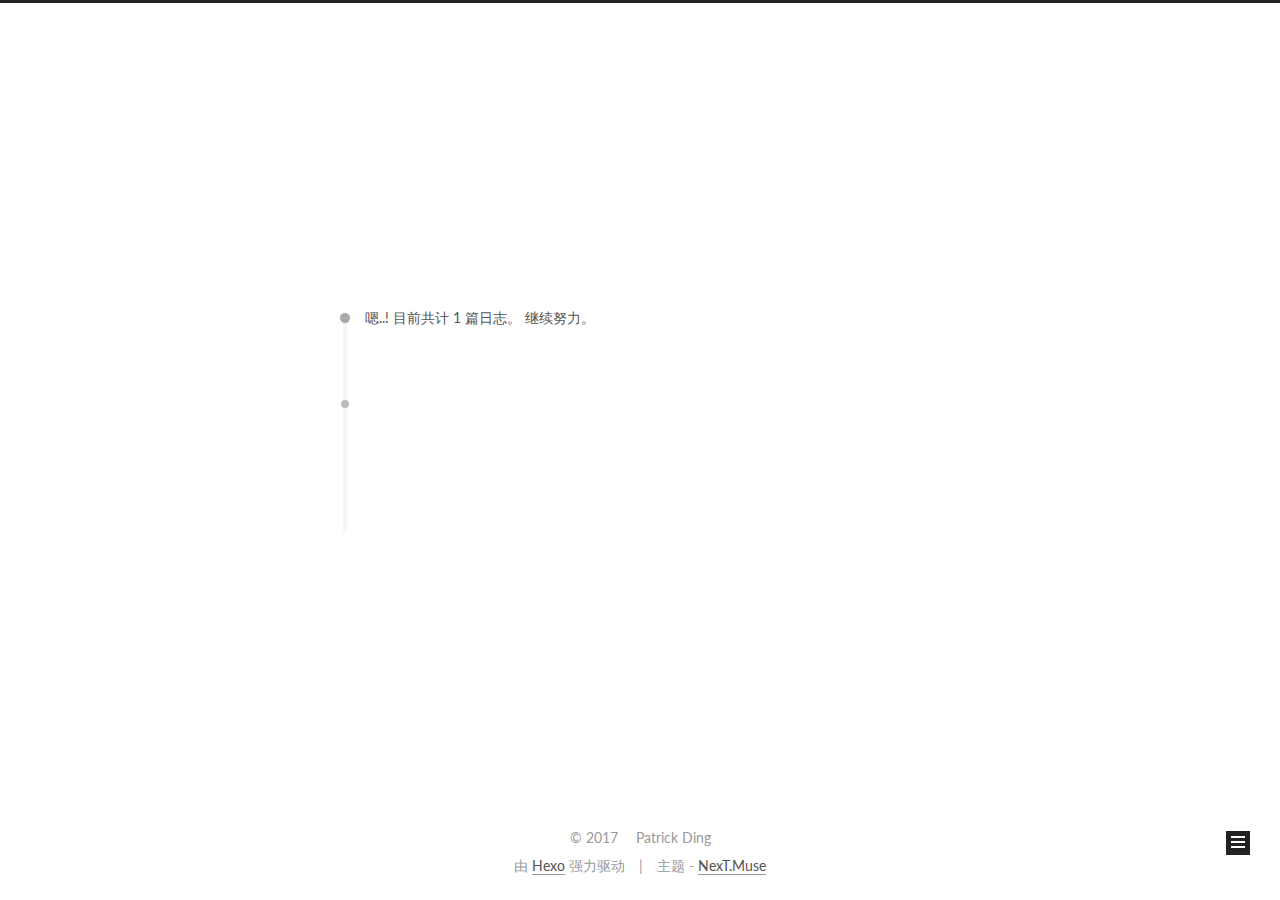
==== commit 4c5ee261: "Site updated: 2017-05-14 22:15:17" ====
--- a/archives/index.html
+++ b/archives/index.html
@@ -5,7 +5,7 @@
   
 
 
-<html class="theme-next muse use-motion" lang="">
+<html class="theme-next muse use-motion" lang="zh-Hans">
 <head>
   <meta charset="UTF-8"/>
 <meta http-equiv="X-UA-Compatible" content="IE=edge" />
@@ -106,7 +106,7 @@
     motion: true,
     duoshuo: {
       userId: '0',
-      author: 'Author'
+      author: '博主'
     },
     algolia: {
       applicationID: '',
@@ -126,10 +126,10 @@
 
 
 
-  <title> Archiv | Patrick's Blog </title>
+  <title> 归档 | Patrick's Blog </title>
 </head>
 
-<body itemscope itemtype="http://schema.org/WebPage" lang="">
+<body itemscope itemtype="http://schema.org/WebPage" lang="zh-Hans">
 
   
 
@@ -192,7 +192,7 @@
             
               <i class="menu-item-icon fa fa-fw fa-home"></i> <br />
             
-            Startseite
+            首页
           </a>
         </li>
       
@@ -202,7 +202,7 @@
             
               <i class="menu-item-icon fa fa-fw fa-archive"></i> <br />
             
-            Archiv
+            归档
           </a>
         </li>
       
@@ -212,7 +212,7 @@
             
               <i class="menu-item-icon fa fa-fw fa-tags"></i> <br />
             
-            Tags
+            标签
           </a>
         </li>
       
@@ -244,7 +244,7 @@
       
         
       
-      Öhm..! Ein Artikel. Bleib dran.
+      嗯..! 目前共计 1 篇日志。 继续努力。
     </span>
 
     
@@ -268,9 +268,9 @@
 
       <h1 class="post-title">
         
-            <a class="post-title-link" href="/2017/05/14/我的博客/" itemprop="url">
+            <a class="post-title-link" href="/2017/05/14/Hello World/" itemprop="url">
               
-                <span itemprop="name">我的博客</span>
+                <span itemprop="name">Hello World</span>
               
             </a>
         
@@ -338,7 +338,7 @@
             <div class="site-state-item site-state-posts">
               <a href="/archives">
                 <span class="site-state-item-count">1</span>
-                <span class="site-state-item-name">Artikel</span>
+                <span class="site-state-item-name">日志</span>
               </a>
             </div>
           
@@ -392,11 +392,11 @@
 
 
 <div class="powered-by">
-  Erstellt mit  <a class="theme-link" href="https://hexo.io">Hexo</a>
+  由 <a class="theme-link" href="https://hexo.io">Hexo</a> 强力驱动
 </div>
 
 <div class="theme-info">
-  Theme -
+  主题 -
   <a class="theme-link" href="https://github.com/iissnan/hexo-theme-next">
     NexT.Muse
   </a>
--- a/css/main.css
+++ b/css/main.css
@@ -1691,7 +1691,7 @@
   width: 4px;
   height: 4px;
   border-radius: 50%;
-  background: #85ffaa;
+  background: #58ff1d;
 }
 .links-of-blogroll {
   font-size: 13px;
